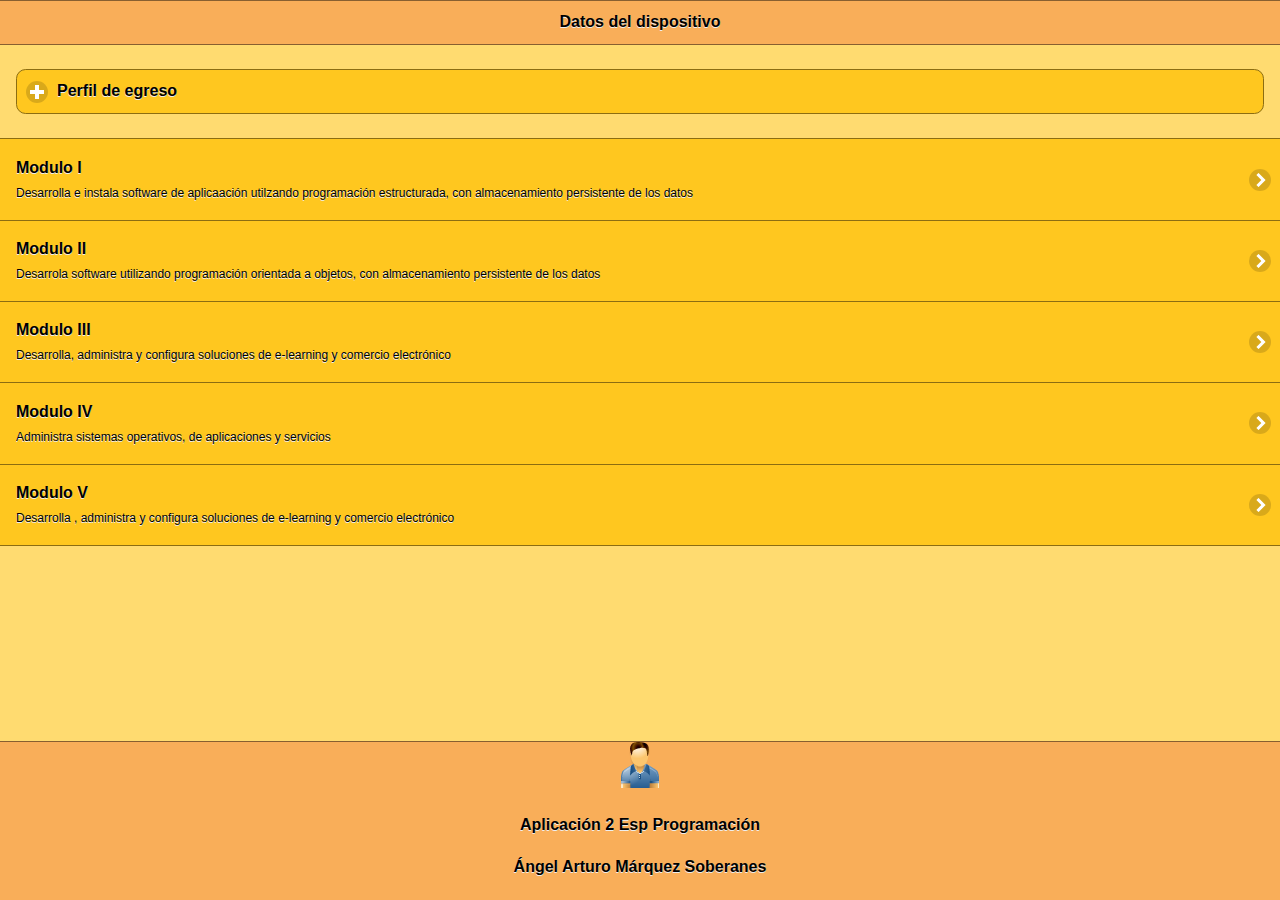
==== index.html @ 9240d56c "1" ====
<!DOCTYPE html> 
<html>
<head>
<meta charset="utf-8">
<title>información Especialidad Técnico en Programación</title>
<!--grupo CSS-->
<link rel="stylesheet" href="css/tema_app2.min.css"/>
<link rel="stylesheet" href="css/jquery.mobile.icons-1.4.5.min.css"/>
<link rel="stylesheet" href="css/jquery.mobile.structure-1.4.5.min.css"/>

<!--grupo JavaScript-->
<script src="js/jquery-1.11.2.min.js"></script>
<script src="js/jquery.mobile-1.4.5.min.js"></script>
<!--script src="js/acciones.js" type="text/javascript"></script-->

<script src="phonegap.js"></script><!--necesario*/-->

</head>
<body>
<div data-role="page" id="principal" data-theme="a">
<div data-role="header" data-add-back-btn="true" data-back-btn-text="Regresar" data-back-btn-theme="a">
<h1>Datos del dispositivo</h1>
</div>

<div data-role="main" class="ui-content">
<div data-role="collapsible" data-content-theme="false">
<h1>Perfil de egreso </h1>
<div>
<p>Información sobre el Perfil de Egreso de la especialidad</p>
<br>
<div>
<p>La formación que ofrece la carrera de técnico en programación permite al egresado ,a traves de la articulación de saberes de diversos campos, realizar actividades dirigidas a la:
<br>
<ul>
<li> Instalación y desarrolo de software de aplicación utilizando programación estructurada y orientada a objetos en ambientes web y moviles,con almacenamiento persistente de los datos.</li>
<li>Así como la configuración y administración de plataformas e-learning.</li>
<li>Comercio electronico</li>
</ul>
Durante el proceso de formación de los cinco modulos, el estudiante desarrollara o reforzará<br>
 Las siguientes competencias profecionales.<br>
 <ul>
 <li>desarrolla e instala software de aplicación utilizando programación estructurada, con almacenamiento persistente de los datos.</li>
 <li> Desarrolla software de aplicación utilizando programación orientada a objetos,con almacenamiento persistente de los datos.</li>
 <li> Desarrolla aplicaciones web y moviles</li>
 <li> Administra  sistemas operativos, aplicacones y servicios</li>
 <li>Desarrolla, administra y configura soluciones de e-learning y comercio electrónico</li>
 </ul>
 </p>
 </div>
 
 <div>
 <img src="imagenes/logoprog.jpg" width="100" height="100%" alt="logo">
 </div>
 </div>
 </div>
 </div>
 
 <div>
  <ul data-role="listview" data-theme="a" class="ui-listview" ui-group-theme="b">
  <li class="ui-first-child ui-last-child">
   <a href="#Pagina1" class="ui-btn ui-btn-icon-right ui-icon-carat-r">
   <h2> Modulo I</h2>
   <p> Desarrolla e instala  software de aplicaación utilzando programación estructurada, con almacenamiento persistente de los datos</p>
   </a>
   </li>
   <li class="ui-first-child ui-last-child">
     <a href="#Pagina2" class="ui-btn ui-btn-icon-right ui-icon-carat-r">
      <h2>Modulo II</h2>
      <p>Desarrola software utilizando programación orientada a objetos, con almacenamiento persistente de los datos</p>
      </a>
      </li>
      <li class="ui-first-child ui-last-child">
       <a href="#Pagina3" class="ui-btn ui-btn ui-btn-icon-right ui-icon-carat-r">
      <h2>Modulo III </h2>
      <p> Desarrolla, administra y configura soluciones de e-learning y comercio electrónico</p>
      </a>
      </li>
      <li class="ui-first-child ui-last-child">
       <a href="#Pagina4" class="ui-btn ui-btn ui-btn-icon-right ui-icon-carat-r">
      <h2>Modulo IV </h2>
      <p> Administra sistemas operativos, de aplicaciones y servicios</p>
      </a>
      </li>
      <li class="ui-first-child ui-last-child">
       <a href="#Pagina5" class="ui-btn ui-btn ui-btn-icon-right ui-icon-carat-r">
      <h2>Modulo V </h2>
      <p> Desarrolla , administra y configura soluciones de e-learning y comercio electrónico</p>
      </a>
      </li>
      </ul>
      </div>
      <div data-role="footer" align="center" data-theme="a" data-position="fixed">
       <div>
           <img src="imagenes/persona_azul.png" width="46" height="46" alt="pie">
           </div>
           <div>
            <h4>Aplicación 2 Esp Programación</h4>
            <h4>Ángel Arturo Márquez Soberanes </h4>
            </div>
           </div>
          </div>
            
           <div data-role="page" id="Pagina1" data-add-back-btn="true" data-theme="a">
           <div data-role="header" data-add-back-btn="true" data-add-back-text="Regresar" data-back-btn-theme="a">
           <h1>Modulo I</h1>
           </div>
           <div data-role="content" align="center">
           
           <div>
           <img src="imagenes/mod1.png" width="100%" height="100%" alt="mod1">
           </div>
           </div>
           <div data-role="footer" align="center" data-theme="a" data-position="fixed">
           <div>
            <img src="imagenes/persona_azul.png" width="46" height="46" alt="pie">
            </div>
            <h4> Aplicacion 2 Esp Programación</h4>
            <h4> Ángel Arturo Márquez Soberanes</h4>
            </div>
            </div>
            
            
            <div data-role="page" id="Página2" data-add-back-btn="true" data-theme="a">
            <div data-role="header" data-add-back-btn="true" data-back-btn-text="Regresar" data-back-btn-theme="a">
            <h1> Modulo II </h1>
            </div>
            <div data-role="content" align="center">
            <div>
            <img src="imagenes/mod2.png" width="100%" height="100%" alt="mod2"></div>
            </div>
            <div data-role="footer" align="center" data-theme="a" data-position="fixed">
            <div>
            <img src="imagenes/persona_azul.png" width="46" height="46" alt="pie">
            </div>
            <h4>Aplicación 2 Esp Programación </h4>
            <h4>Ángel Arturo Márquez Soberanes</h4>
            </div>
            </div>
            
            
            <div data-role="page" id="Pagian3" data-add-back-btn="true" data-back-btn-theme="a">
            <div data-role="header" data-add-back-btn="true" data-back-btn-text="Regresar" data-back-btn-theme="a">
            <h1>Modulo III</h1>
           </div>
           <div data-role="content" align="center">
           <div>
           <img src="imagenes/mod3.png" width="100%" height="100%" alt="mod3"> </div>
          </div>
          <div data-role="footer" align="center" data-theme="a" data-position="fixed">
          <div>
          <img src="imagenes/persona_azul.png" width="46" height="46" alt="pie">
          </div>
          <h4>Aplicación 2 Esp Programación</h4>
          <h4> Ángel Arturo Márquez Soberanes</h4>
          </div>
          </div>   
          
          
          <div data-role="page" id="Pagina4" data-add-back-btn="true" data-back-btn-theme="a">
          <div data-role="header" data-add-back-btn="true" data-back-btn-text="Regresar" data-back-btn-theme="a">
          <h1>Moduli IV</h1>
          </div>
          <div data-role="content" align="center">
          <div>
          <img src="imagenes/mod4.png" width="100%" height="100%" alt="mod4"></div>
          </div>
          <div data-role="footer" align="center" data-theme="a" data-position="fixed">
          <div>
          <img src="imagenes/persona_azul.png" width="46" height="46" alt="pie">
          </div>
          <h4>Aplicación 2 Esp Programación</h4>
          <h4> Ángel Arturo Márquez Soberanes</h4>
          </div>
          </div>
          
          <div data-role="page" id="Pagina5" data-add-back-btn="true" data-back-btn-theme="a">
          <div data-role="header" data-add-back-btn="true" data-back-btn-text="Regresar" data-back-btn-theme="a">
          <h1>Modulo V</h1>
          </div>
          <div data-role="content" align="center">
          <div>
          <img src="imagenes/mod5.png" width="100%" height="100%" alt="mod5"></div>
          </div>
          <div data-role="footer" align="center" data-theme="a" data-position="fixed">
          <div>
          <img src="imagenes/persona_azul.png" width="46" height="46" alt="pie">
          </div>
          <h4>Aplicación 2 Esp Programación</h4>
          <h4>Nombre completo del alumno</h4>
          </div>
          </div>
          </body>
          </html>
---- css/tema_app2.min.css ----
/*!
* jQuery Mobile 1.4.5
* Git HEAD hash: 68e55e78b292634d3991c795f06f5e37a512decc <> Date: Fri Oct 31 2014 17:33:30 UTC
* http://jquerymobile.com
*
* Copyright 2010, 2014 jQuery Foundation, Inc. and othercontributors
* Released under the MIT license.
* http://jquery.org/license
*
*/


/* Globals */
/* Font
-----------------------------------------------------------------------------------------------------------*/
html {
	font-size: 100%;
}
body,
input,
select,
textarea,
button,
.ui-btn {
	font-size: 1em;
	line-height: 1.3;
	 font-family: sans-serif /*{global-font-family}*/;
}
legend,
.ui-input-text input,
.ui-input-search input {
	color: inherit;
	text-shadow: inherit;
}
/* Form labels (overrides font-weight bold in bars, and mini font-size) */
.ui-mobile label,
div.ui-controlgroup-label {
	font-weight: normal;
	font-size: 16px;
}
/* Separators
-----------------------------------------------------------------------------------------------------------*/
/* Field contain separator (< 28em) */
.ui-field-contain {
	border-bottom-color: #828282;
	border-bottom-color: rgba(0,0,0,.15);
	border-bottom-width: 1px;
	border-bottom-style: solid;
}
/* Table opt-in classes: strokes between each row, and alternating row stripes */
/* Classes table-stroke and table-stripe are deprecated in 1.4. */
.table-stroke thead th,
.table-stripe thead th,
.table-stripe tbody tr:last-child {
	border-bottom: 1px solid #d6d6d6; /* non-RGBA fallback */
	border-bottom: 1px solid rgba(0,0,0,.1);
}
.table-stroke tbody th,
.table-stroke tbody td {
	border-bottom: 1px solid #e6e6e6; /* non-RGBA fallback  */
	border-bottom: 1px solid rgba(0,0,0,.05);
}
.table-stripe.table-stroke tbody tr:last-child th,
.table-stripe.table-stroke tbody tr:last-child td {
	border-bottom: 0;
}
.table-stripe tbody tr:nth-child(odd) td,
.table-stripe tbody tr:nth-child(odd) th {
	background-color: #eeeeee; /* non-RGBA fallback  */
	background-color: rgba(0,0,0,.04);
}
/* Buttons
-----------------------------------------------------------------------------------------------------------*/
.ui-btn,
label.ui-btn {
	font-weight: bold;
	border-width: 1px;
	border-style: solid;
}
.ui-btn {
	text-decoration: none !important;
}
.ui-btn-active {
	cursor: pointer;
}
/* Corner rounding
-----------------------------------------------------------------------------------------------------------*/
/* Class ui-btn-corner-all deprecated in 1.4 */
.ui-corner-all {
	-webkit-border-radius: .6em /*{global-radii-blocks}*/;
	border-radius: .6em /*{global-radii-blocks}*/;
}
/* Buttons */
.ui-btn-corner-all,
.ui-btn.ui-corner-all,
/* Slider track */
.ui-slider-track.ui-corner-all,
/* Flipswitch */
.ui-flipswitch.ui-corner-all,
/* Count bubble */
.ui-li-count {
	-webkit-border-radius: .3125em /*{global-radii-buttons}*/;
	border-radius: .3125em /*{global-radii-buttons}*/;
}
/* Icon-only buttons */
.ui-btn-icon-notext.ui-btn-corner-all,
.ui-btn-icon-notext.ui-corner-all {
	-webkit-border-radius: 1em;
	border-radius: 1em;
}
/* Radius clip workaround for cleaning up corner trapping */
.ui-btn-corner-all,
.ui-corner-all {
	-webkit-background-clip: padding;
	background-clip: padding-box;
}
/* Popup arrow */
.ui-popup.ui-corner-all > .ui-popup-arrow-guide {
	left: .6em /*{global-radii-blocks}*/;
	right: .6em /*{global-radii-blocks}*/;
	top: .6em /*{global-radii-blocks}*/;
	bottom: .6em /*{global-radii-blocks}*/;
}
/* Shadow
-----------------------------------------------------------------------------------------------------------*/
.ui-shadow {
	-webkit-box-shadow: 0 1px 3px /*{global-box-shadow-size}*/ rgba(0,0,0,.2) /*{global-box-shadow-color}*/;
	-moz-box-shadow: 0 1px 3px /*{global-box-shadow-size}*/ rgba(0,0,0,.2) /*{global-box-shadow-color}*/;
	box-shadow: 0 1px 3px /*{global-box-shadow-size}*/ rgba(0,0,0,.2) /*{global-box-shadow-color}*/;
}
.ui-shadow-inset {
	-webkit-box-shadow: inset 0 1px 3px /*{global-box-shadow-size}*/ rgba(0,0,0,.2) /*{global-box-shadow-color}*/;
	-moz-box-shadow: inset 0 1px 3px /*{global-box-shadow-size}*/ rgba(0,0,0,.2) /*{global-box-shadow-color}*/;
	box-shadow: inset 0 1px 3px /*{global-box-shadow-size}*/ rgba(0,0,0,.2) /*{global-box-shadow-color}*/;
}
.ui-overlay-shadow {
	-webkit-box-shadow: 0 0 12px 		rgba(0,0,0,.6);
	-moz-box-shadow: 0 0 12px 			rgba(0,0,0,.6);
	box-shadow: 0 0 12px 				rgba(0,0,0,.6);
}
/* Icons
-----------------------------------------------------------------------------------------------------------*/
.ui-btn-icon-left:after,
.ui-btn-icon-right:after,
.ui-btn-icon-top:after,
.ui-btn-icon-bottom:after,
.ui-btn-icon-notext:after {
	background-color: #666666 /*{global-icon-color}*/;
	background-color: rgba(0,0,0,.15) /*{global-icon-disc}*/;
	background-position: center center;
	background-repeat: no-repeat;
	-webkit-border-radius: 1em;
	border-radius: 1em;
}
/* Alt icons */
.ui-alt-icon.ui-btn:after,
.ui-alt-icon .ui-btn:after,
html .ui-alt-icon.ui-checkbox-off:after,
html .ui-alt-icon.ui-radio-off:after,
html .ui-alt-icon .ui-checkbox-off:after,
html .ui-alt-icon .ui-radio-off:after {
	background-color: #666666 /*{global-icon-color}*/;
	background-color: rgba(0,0,0,.15) /*{global-icon-disc}*/;
}
/* No disc */
.ui-nodisc-icon.ui-btn:after,
.ui-nodisc-icon .ui-btn:after {
	background-color: transparent;
}
/* Icon shadow */
.ui-shadow-icon.ui-btn:after,
.ui-shadow-icon .ui-btn:after {
	-webkit-box-shadow: 0 1px 0 rgba(255,255,255,.3) /*{global-icon-shadow}*/;
	-moz-box-shadow: 0 1px 0 rgba(255,255,255,.3) /*{global-icon-shadow}*/;
	box-shadow: 0 1px 0 rgba(255,255,255,.3) /*{global-icon-shadow}*/;
}
/* Checkbox and radio */
.ui-btn.ui-checkbox-off:after,
.ui-btn.ui-checkbox-on:after,
.ui-btn.ui-radio-off:after,
.ui-btn.ui-radio-on:after {
	display: block;
	width: 18px;
	height: 18px;
	margin: -9px 2px 0 2px;
}
.ui-checkbox-off:after,
.ui-btn.ui-radio-off:after {
	filter: Alpha(Opacity=30);
	opacity: .3;
}
.ui-btn.ui-checkbox-off:after,
.ui-btn.ui-checkbox-on:after {
	-webkit-border-radius: .1875em;
	border-radius: .1875em;
}
.ui-btn.ui-checkbox-off:after {
	background-color: #666;
	background-color: rgba(0,0,0,.3);
}
.ui-radio .ui-btn.ui-radio-on:after {
	background-image: none;
	background-color: #fff;
	width: 8px;
	height: 8px;
	border-width: 5px;
	border-style: solid; 
}
.ui-alt-icon.ui-btn.ui-radio-on:after,
.ui-alt-icon .ui-btn.ui-radio-on:after {
	background-color: #000;
}
/* Loader */
.ui-icon-loading {
	background: url("images/ajax-loader.gif");
	background-size: 2.875em 2.875em;
}.ui-bar-a,.ui-page-theme-a .ui-bar-inherit,html .ui-bar-a .ui-bar-inherit,html .ui-body-a .ui-bar-inherit,html body .ui-group-theme-a .ui-bar-inherit{background-color:#f9ae59 ;border-color:#885f30 ;color:#000000 ;text-shadow:0  1px  0  #eeeeee ;font-weight:bold;}.ui-bar-a{border-width:1px;border-style:solid;}.ui-overlay-a,.ui-page-theme-a,.ui-page-theme-a .ui-panel-wrapper{background-color:#ffdb70 ;border-color:#ffdb70 ;color:#000000 ;text-shadow:0  1px  0  #eeeeee ;}.ui-body-a,.ui-page-theme-a .ui-body-inherit,html .ui-bar-a .ui-body-inherit,html .ui-body-a .ui-body-inherit,html body .ui-group-theme-a .ui-body-inherit,html .ui-panel-page-container-a{background-color:#ffd09b ;border-color:#8c7255 ;color:#000000 ;text-shadow:0  1px  0  #eeeeee ;}.ui-body-a{border-width:1px;border-style:solid;}.ui-page-theme-a a,html .ui-bar-a a,html .ui-body-a a,html body .ui-group-theme-a a{color:#3388cc ;font-weight:bold;}.ui-page-theme-a a:visited,html .ui-bar-a a:visited,html .ui-body-a a:visited,html body .ui-group-theme-a a:visited{   color:#3388cc ;}.ui-page-theme-a a:hover,html .ui-bar-a a:hover,html .ui-body-a a:hover,html body .ui-group-theme-a a:hover{color:#005599 ;}.ui-page-theme-a a:active,html .ui-bar-a a:active,html .ui-body-a a:active,html body .ui-group-theme-a a:active{color:#005599 ;}.ui-page-theme-a .ui-btn,html .ui-bar-a .ui-btn,html .ui-body-a .ui-btn,html body .ui-group-theme-a .ui-btn,html head + body .ui-btn.ui-btn-a,.ui-page-theme-a .ui-btn:visited,html .ui-bar-a .ui-btn:visited,html .ui-body-a .ui-btn:visited,html body .ui-group-theme-a .ui-btn:visited,html head + body .ui-btn.ui-btn-a:visited{background-color:#ffc71f ;border-color:#8c6d11 ;color:#000000 ;text-shadow:0  1px  0  #eeeeee ;}.ui-page-theme-a .ui-btn:hover,html .ui-bar-a .ui-btn:hover,html .ui-body-a .ui-btn:hover,html body .ui-group-theme-a .ui-btn:hover,html head + body .ui-btn.ui-btn-a:hover{background-color:#FFe423 ;border-color:#8c7d13 ;color:#000000 ;text-shadow:0  1px  0  #eeeeee ;}.ui-page-theme-a .ui-btn:active,html .ui-bar-a .ui-btn:active,html .ui-body-a .ui-btn:active,html body .ui-group-theme-a .ui-btn:active,html head + body .ui-btn.ui-btn-a:active{background-color:#FFe423 ;border-color:#8c7d13 ;color:#000000 ;text-shadow:0  1px  0  #eeeeee ;}.ui-page-theme-a .ui-btn.ui-btn-active,html .ui-bar-a .ui-btn.ui-btn-active,html .ui-body-a .ui-btn.ui-btn-active,html body .ui-group-theme-a .ui-btn.ui-btn-active,html head + body .ui-btn.ui-btn-a.ui-btn-active,.ui-page-theme-a .ui-checkbox-on:after,html .ui-bar-a .ui-checkbox-on:after,html .ui-body-a .ui-checkbox-on:after,html body .ui-group-theme-a .ui-checkbox-on:after,.ui-btn.ui-checkbox-on.ui-btn-a:after,.ui-page-theme-a .ui-flipswitch-active,html .ui-bar-a .ui-flipswitch-active,html .ui-body-a .ui-flipswitch-active,html body .ui-group-theme-a .ui-flipswitch-active,html body .ui-flipswitch.ui-bar-a.ui-flipswitch-active,.ui-page-theme-a .ui-slider-track .ui-btn-active,html .ui-bar-a .ui-slider-track .ui-btn-active,html .ui-body-a .ui-slider-track .ui-btn-active,html body .ui-group-theme-a .ui-slider-track .ui-btn-active,html body div.ui-slider-track.ui-body-a .ui-btn-active{background-color:#860000 ;border-color:#bb5454 ;color:#ffffff ;text-shadow:0  1px  0  #444444 ;}.ui-page-theme-a .ui-radio-on:after,html .ui-bar-a .ui-radio-on:after,html .ui-body-a .ui-radio-on:after,html body .ui-group-theme-a .ui-radio-on:after,.ui-btn.ui-radio-on.ui-btn-a:after{border-color:#860000 ;}.ui-page-theme-a .ui-btn:focus,html .ui-bar-a .ui-btn:focus,html .ui-body-a .ui-btn:focus,html body .ui-group-theme-a .ui-btn:focus,html head + body .ui-btn.ui-btn-a:focus,.ui-page-theme-a .ui-focus,html .ui-bar-a .ui-focus,html .ui-body-a .ui-focus,html body .ui-group-theme-a .ui-focus,html head + body .ui-btn-a.ui-focus,html head + body .ui-body-a.ui-focus{-webkit-box-shadow:0 0 12px #860000 ;-moz-box-shadow:0 0 12px #860000 ;box-shadow:0 0 12px #860000 ;}.ui-bar-b,.ui-page-theme-b .ui-bar-inherit,html .ui-bar-b .ui-bar-inherit,html .ui-body-b .ui-bar-inherit,html body .ui-group-theme-b .ui-bar-inherit{background-color:#e9e9e9 ;border-color:#dddddd ;color:#333333 ;text-shadow:0  1px  0  #eeeeee ;font-weight:bold;}.ui-bar-b{border-width:1px;border-style:solid;}.ui-overlay-b,.ui-page-theme-b,.ui-page-theme-b .ui-panel-wrapper{background-color:#f9f9f9 ;border-color:#bbbbbb ;color:#333333 ;text-shadow:0  1px  0  #f3f3f3 ;}.ui-body-b,.ui-page-theme-b .ui-body-inherit,html .ui-bar-b .ui-body-inherit,html .ui-body-b .ui-body-inherit,html body .ui-group-theme-b .ui-body-inherit,html .ui-panel-page-container-b{background-color:#ffffff ;border-color:#dddddd ;color:#333333 ;text-shadow:0  1px  0  #f3f3f3 ;}.ui-body-b{border-width:1px;border-style:solid;}.ui-page-theme-b a,html .ui-bar-b a,html .ui-body-b a,html body .ui-group-theme-b a{color:#3388cc ;font-weight:bold;}.ui-page-theme-b a:visited,html .ui-bar-b a:visited,html .ui-body-b a:visited,html body .ui-group-theme-b a:visited{   color:#3388cc ;}.ui-page-theme-b a:hover,html .ui-bar-b a:hover,html .ui-body-b a:hover,html body .ui-group-theme-b a:hover{color:#005599 ;}.ui-page-theme-b a:active,html .ui-bar-b a:active,html .ui-body-b a:active,html body .ui-group-theme-b a:active{color:#005599 ;}.ui-page-theme-b .ui-btn,html .ui-bar-b .ui-btn,html .ui-body-b .ui-btn,html body .ui-group-theme-b .ui-btn,html head + body .ui-btn.ui-btn-b,.ui-page-theme-b .ui-btn:visited,html .ui-bar-b .ui-btn:visited,html .ui-body-b .ui-btn:visited,html body .ui-group-theme-b .ui-btn:visited,html head + body .ui-btn.ui-btn-b:visited{background-color:#f6f6f6 ;border-color:#dddddd ;color:#333333 ;text-shadow:0  1px  0  #f3f3f3 ;}.ui-page-theme-b .ui-btn:hover,html .ui-bar-b .ui-btn:hover,html .ui-body-b .ui-btn:hover,html body .ui-group-theme-b .ui-btn:hover,html head + body .ui-btn.ui-btn-b:hover{background-color:#ededed ;border-color:#dddddd ;color:#333333 ;text-shadow:0  1px  0  #f3f3f3 ;}.ui-page-theme-b .ui-btn:active,html .ui-bar-b .ui-btn:active,html .ui-body-b .ui-btn:active,html body .ui-group-theme-b .ui-btn:active,html head + body .ui-btn.ui-btn-b:active{background-color:#e8e8e8 ;border-color:#dddddd ;color:#333333 ;text-shadow:0  1px  0  #f3f3f3 ;}.ui-page-theme-b .ui-btn.ui-btn-active,html .ui-bar-b .ui-btn.ui-btn-active,html .ui-body-b .ui-btn.ui-btn-active,html body .ui-group-theme-b .ui-btn.ui-btn-active,html head + body .ui-btn.ui-btn-b.ui-btn-active,.ui-page-theme-b .ui-checkbox-on:after,html .ui-bar-b .ui-checkbox-on:after,html .ui-body-b .ui-checkbox-on:after,html body .ui-group-theme-b .ui-checkbox-on:after,.ui-btn.ui-checkbox-on.ui-btn-b:after,.ui-page-theme-b .ui-flipswitch-active,html .ui-bar-b .ui-flipswitch-active,html .ui-body-b .ui-flipswitch-active,html body .ui-group-theme-b .ui-flipswitch-active,html body .ui-flipswitch.ui-bar-b.ui-flipswitch-active,.ui-page-theme-b .ui-slider-track .ui-btn-active,html .ui-bar-b .ui-slider-track .ui-btn-active,html .ui-body-b .ui-slider-track .ui-btn-active,html body .ui-group-theme-b .ui-slider-track .ui-btn-active,html body div.ui-slider-track.ui-body-b .ui-btn-active{background-color:#3388cc ;border-color:#3388cc ;color:#ffffff ;text-shadow:0  1px  0  #005599 ;}.ui-page-theme-b .ui-radio-on:after,html .ui-bar-b .ui-radio-on:after,html .ui-body-b .ui-radio-on:after,html body .ui-group-theme-b .ui-radio-on:after,.ui-btn.ui-radio-on.ui-btn-b:after{border-color:#3388cc ;}.ui-page-theme-b .ui-btn:focus,html .ui-bar-b .ui-btn:focus,html .ui-body-b .ui-btn:focus,html body .ui-group-theme-b .ui-btn:focus,html head + body .ui-btn.ui-btn-b:focus,.ui-page-theme-b .ui-focus,html .ui-bar-b .ui-focus,html .ui-body-b .ui-focus,html body .ui-group-theme-b .ui-focus,html head + body .ui-btn-b.ui-focus,html head + body .ui-body-b.ui-focus{-webkit-box-shadow:0 0 12px #3388cc ;-moz-box-shadow:0 0 12px #3388cc ;box-shadow:0 0 12px #3388cc ;}.ui-bar-c,.ui-page-theme-c .ui-bar-inherit,html .ui-bar-c .ui-bar-inherit,html .ui-body-c .ui-bar-inherit,html body .ui-group-theme-c .ui-bar-inherit{background-color:#e9e9e9 ;border-color:#dddddd ;color:#333333 ;text-shadow:0  1px  0  #eeeeee ;font-weight:bold;}.ui-bar-c{border-width:1px;border-style:solid;}.ui-overlay-c,.ui-page-theme-c,.ui-page-theme-c .ui-panel-wrapper{background-color:#f9f9f9 ;border-color:#bbbbbb ;color:#333333 ;text-shadow:0  1px  0  #f3f3f3 ;}.ui-body-c,.ui-page-theme-c .ui-body-inherit,html .ui-bar-c .ui-body-inherit,html .ui-body-c .ui-body-inherit,html body .ui-group-theme-c .ui-body-inherit,html .ui-panel-page-container-c{background-color:#ffffff ;border-color:#dddddd ;color:#333333 ;text-shadow:0  1px  0  #f3f3f3 ;}.ui-body-c{border-width:1px;border-style:solid;}.ui-page-theme-c a,html .ui-bar-c a,html .ui-body-c a,html body .ui-group-theme-c a{color:#3388cc ;font-weight:bold;}.ui-page-theme-c a:visited,html .ui-bar-c a:visited,html .ui-body-c a:visited,html body .ui-group-theme-c a:visited{   color:#3388cc ;}.ui-page-theme-c a:hover,html .ui-bar-c a:hover,html .ui-body-c a:hover,html body .ui-group-theme-c a:hover{color:#005599 ;}.ui-page-theme-c a:active,html .ui-bar-c a:active,html .ui-body-c a:active,html body .ui-group-theme-c a:active{color:#005599 ;}.ui-page-theme-c .ui-btn,html .ui-bar-c .ui-btn,html .ui-body-c .ui-btn,html body .ui-group-theme-c .ui-btn,html head + body .ui-btn.ui-btn-c,.ui-page-theme-c .ui-btn:visited,html .ui-bar-c .ui-btn:visited,html .ui-body-c .ui-btn:visited,html body .ui-group-theme-c .ui-btn:visited,html head + body .ui-btn.ui-btn-c:visited{background-color:#f6f6f6 ;border-color:#dddddd ;color:#333333 ;text-shadow:0  1px  0  #f3f3f3 ;}.ui-page-theme-c .ui-btn:hover,html .ui-bar-c .ui-btn:hover,html .ui-body-c .ui-btn:hover,html body .ui-group-theme-c .ui-btn:hover,html head + body .ui-btn.ui-btn-c:hover{background-color:#ededed ;border-color:#dddddd ;color:#333333 ;text-shadow:0  1px  0  #f3f3f3 ;}.ui-page-theme-c .ui-btn:active,html .ui-bar-c .ui-btn:active,html .ui-body-c .ui-btn:active,html body .ui-group-theme-c .ui-btn:active,html head + body .ui-btn.ui-btn-c:active{background-color:#e8e8e8 ;border-color:#dddddd ;color:#333333 ;text-shadow:0  1px  0  #f3f3f3 ;}.ui-page-theme-c .ui-btn.ui-btn-active,html .ui-bar-c .ui-btn.ui-btn-active,html .ui-body-c .ui-btn.ui-btn-active,html body .ui-group-theme-c .ui-btn.ui-btn-active,html head + body .ui-btn.ui-btn-c.ui-btn-active,.ui-page-theme-c .ui-checkbox-on:after,html .ui-bar-c .ui-checkbox-on:after,html .ui-body-c .ui-checkbox-on:after,html body .ui-group-theme-c .ui-checkbox-on:after,.ui-btn.ui-checkbox-on.ui-btn-c:after,.ui-page-theme-c .ui-flipswitch-active,html .ui-bar-c .ui-flipswitch-active,html .ui-body-c .ui-flipswitch-active,html body .ui-group-theme-c .ui-flipswitch-active,html body .ui-flipswitch.ui-bar-c.ui-flipswitch-active,.ui-page-theme-c .ui-slider-track .ui-btn-active,html .ui-bar-c .ui-slider-track .ui-btn-active,html .ui-body-c .ui-slider-track .ui-btn-active,html body .ui-group-theme-c .ui-slider-track .ui-btn-active,html body div.ui-slider-track.ui-body-c .ui-btn-active{background-color:#3388cc ;border-color:#3388cc ;color:#ffffff ;text-shadow:0  1px  0  #005599 ;}.ui-page-theme-c .ui-radio-on:after,html .ui-bar-c .ui-radio-on:after,html .ui-body-c .ui-radio-on:after,html body .ui-group-theme-c .ui-radio-on:after,.ui-btn.ui-radio-on.ui-btn-c:after{border-color:#3388cc ;}.ui-page-theme-c .ui-btn:focus,html .ui-bar-c .ui-btn:focus,html .ui-body-c .ui-btn:focus,html body .ui-group-theme-c .ui-btn:focus,html head + body .ui-btn.ui-btn-c:focus,.ui-page-theme-c .ui-focus,html .ui-bar-c .ui-focus,html .ui-body-c .ui-focus,html body .ui-group-theme-c .ui-focus,html head + body .ui-btn-c.ui-focus,html head + body .ui-body-c.ui-focus{-webkit-box-shadow:0 0 12px #3388cc ;-moz-box-shadow:0 0 12px #3388cc ;box-shadow:0 0 12px #3388cc ;}.ui-disabled,.ui-state-disabled,button[disabled],.ui-select .ui-btn.ui-state-disabled{filter:Alpha(Opacity=30);opacity:.3;cursor:default !important;pointer-events:none;}.ui-btn:focus,.ui-btn.ui-focus{outline:0;}.ui-noboxshadow .ui-shadow,.ui-noboxshadow .ui-shadow-inset,.ui-noboxshadow .ui-overlay-shadow,.ui-noboxshadow .ui-shadow-icon.ui-btn:after,.ui-noboxshadow .ui-shadow-icon .ui-btn:after,.ui-noboxshadow .ui-focus,.ui-noboxshadow .ui-btn:focus,.ui-noboxshadow  input:focus,.ui-noboxshadow .ui-panel{-webkit-box-shadow:none !important;-moz-box-shadow:none !important;box-shadow:none !important;}.ui-noboxshadow .ui-btn:focus,.ui-noboxshadow .ui-focus{outline-width:1px;outline-style:auto;}
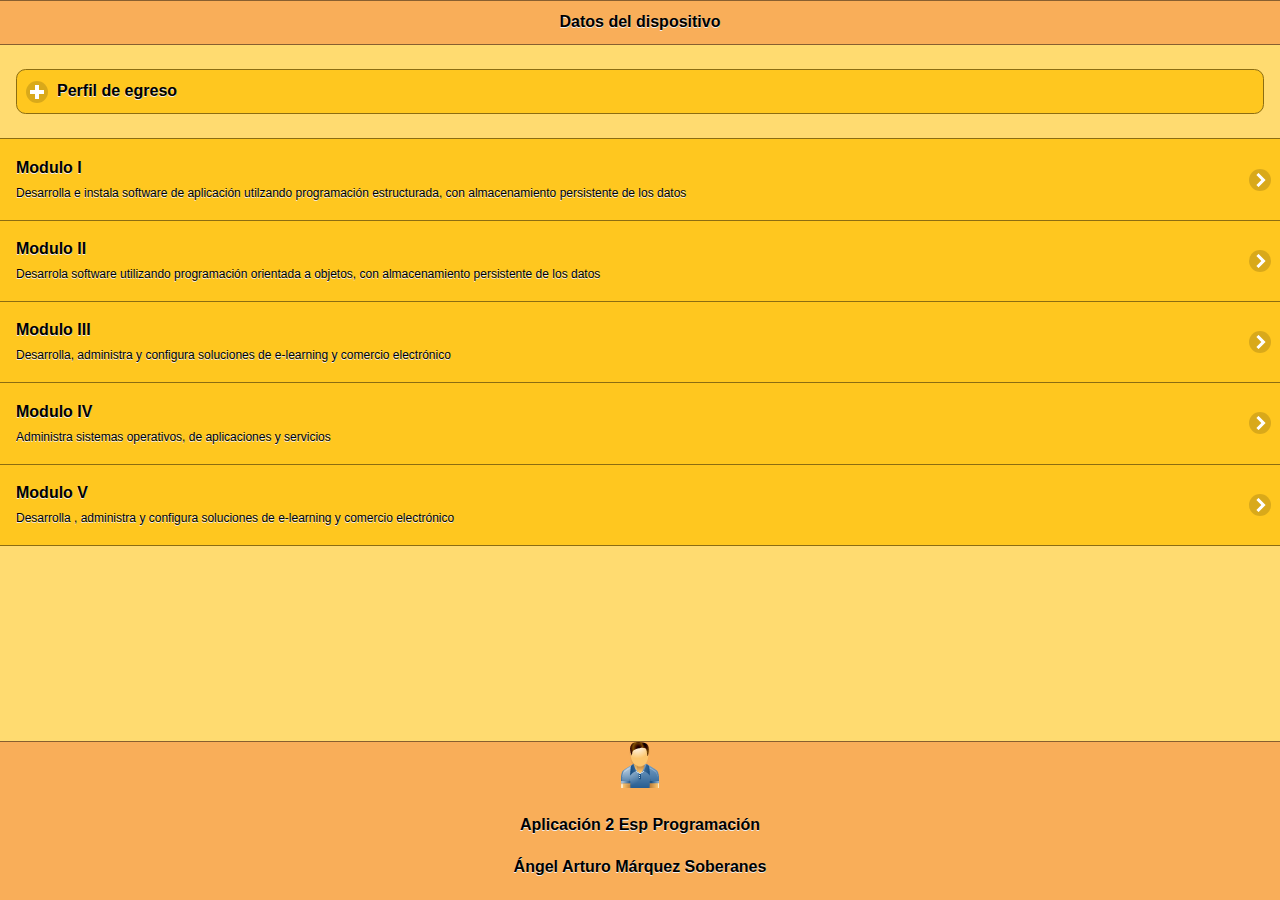
==== commit c99663df: "4" ====
--- a/index.html
+++ b/index.html
@@ -49,7 +49,7 @@
  </div>
  
  <div>
- <img src="imagenes/logoprog.jpg" width="100" height="100%" alt="logo">
+ <img src="imagenes/logoprog.jpg" width="100%" height="100%" alt="logo">
  </div>
  </div>
  </div>
@@ -60,7 +60,7 @@
   <li class="ui-first-child ui-last-child">
    <a href="#Pagina1" class="ui-btn ui-btn-icon-right ui-icon-carat-r">
    <h2> Modulo I</h2>
-   <p> Desarrolla e instala  software de aplicaación utilzando programación estructurada, con almacenamiento persistente de los datos</p>
+   <p> Desarrolla e instala  software de aplicación utilzando programación estructurada, con almacenamiento persistente de los datos</p>
    </a>
    </li>
    <li class="ui-first-child ui-last-child">
@@ -101,7 +101,7 @@
           </div>
             
            <div data-role="page" id="Pagina1" data-add-back-btn="true" data-theme="a">
-           <div data-role="header" data-add-back-btn="true" data-add-back-text="Regresar" data-back-btn-theme="a">
+           <div data-role="header" data-add-back-btn="true" data-back-text="Regresar" data-back-btn-theme="a">
            <h1>Modulo I</h1>
            </div>
            <div data-role="content" align="center">
@@ -120,7 +120,7 @@
             </div>
             
             
-            <div data-role="page" id="Página2" data-add-back-btn="true" data-theme="a">
+            <div data-role="page" id="Pagina2" data-add-back-btn="true" data-theme="a">
             <div data-role="header" data-add-back-btn="true" data-back-btn-text="Regresar" data-back-btn-theme="a">
             <h1> Modulo II </h1>
             </div>
@@ -138,7 +138,7 @@
             </div>
             
             
-            <div data-role="page" id="Pagian3" data-add-back-btn="true" data-back-btn-theme="a">
+            <div data-role="page" id="Pagina3" data-add-back-btn="true" data-back-btn-theme="a">
             <div data-role="header" data-add-back-btn="true" data-back-btn-text="Regresar" data-back-btn-theme="a">
             <h1>Modulo III</h1>
            </div>
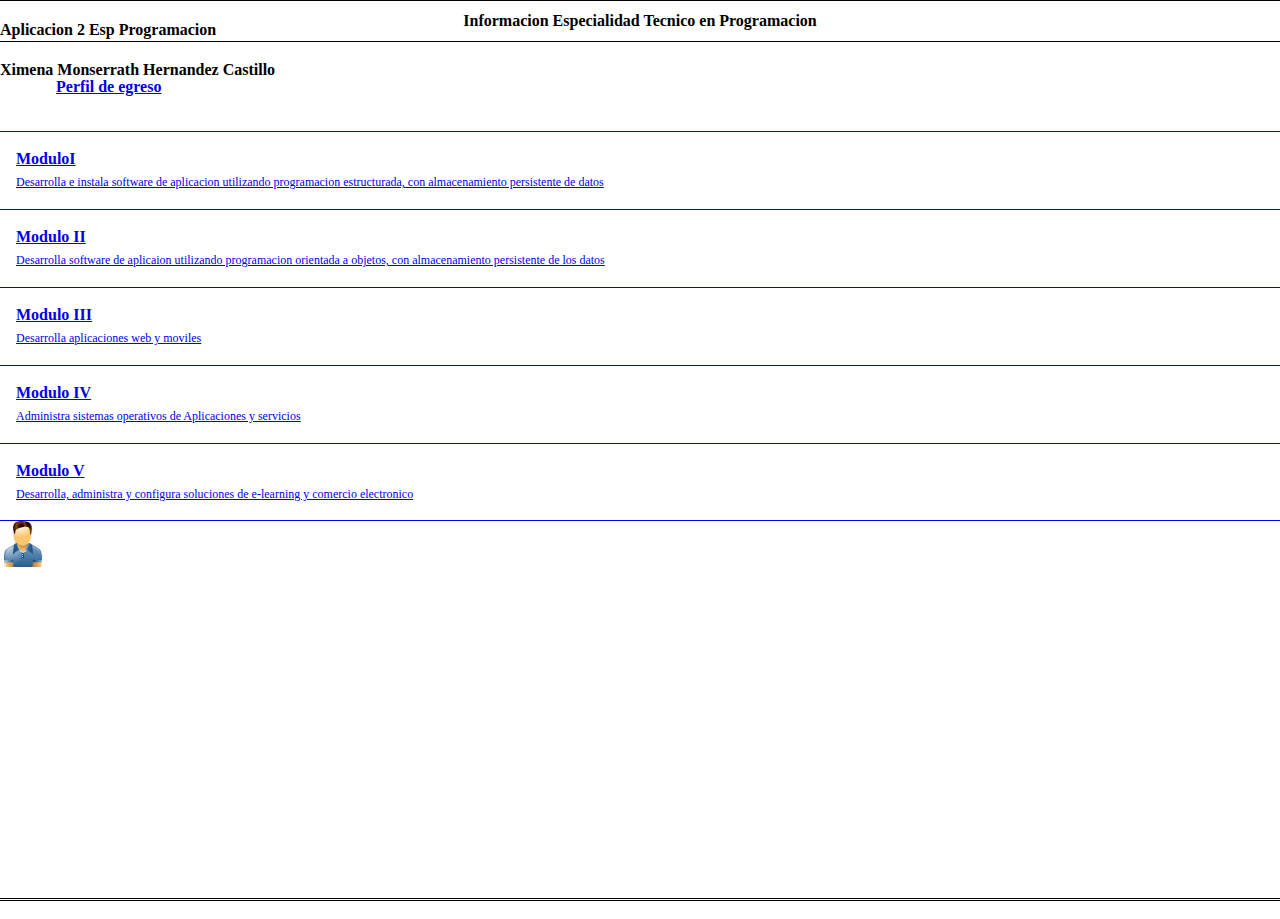
==== commit 2d2e6af9: "5" ====
--- a/index.html
+++ b/index.html
@@ -2,193 +2,197 @@
 <html>
 <head>
 <meta charset="utf-8">
-<title>información Especialidad Técnico en Programación</title>
+<title> Informacion Especialidad Tecnico en Programacion</title>
+
 <!--grupo CSS-->
-<link rel="stylesheet" href="css/tema_app2.min.css"/>
-<link rel="stylesheet" href="css/jquery.mobile.icons-1.4.5.min.css"/>
+<link rel="stylesheet" href="css/temas-app2.min.css"/>
+<link rel="stylesheet" href="css/jquery.mobile.icos-1.4.5.min.css"/>
 <link rel="stylesheet" href="css/jquery.mobile.structure-1.4.5.min.css"/>
 
 <!--grupo JavaScript-->
 <script src="js/jquery-1.11.2.min.js"></script>
 <script src="js/jquery.mobile-1.4.5.min.js"></script>
-<!--script src="js/acciones.js" type="text/javascript"></script-->
+<!-- <script src="js/acciones js"></script>-->
+<script src="phonegap.js"></script>
+</head>
 
-<script src="phonegap.js"></script><!--necesario*/-->
-
-</head>
 <body>
-<div data-role="page" id="principal" data-theme="a">
+<div data-role="page" id="Principal" data-theme="a">
 <div data-role="header" data-add-back-btn="true" data-back-btn-text="Regresar" data-back-btn-theme="a">
-<h1>Datos del dispositivo</h1>
+<h1>Informacion Especialidad Tecnico en Programacion</h1>
 </div>
-
 <div data-role="main" class="ui-content">
 <div data-role="collapsible" data-content-theme="false">
-<h1>Perfil de egreso </h1>
+<h1>Perfil de egreso</h1>
 <div>
-<p>Información sobre el Perfil de Egreso de la especialidad</p>
+<p>Informacion sobre el perfil de la Especialidad</p>
 <br>
 <div>
-<p>La formación que ofrece la carrera de técnico en programación permite al egresado ,a traves de la articulación de saberes de diversos campos, realizar actividades dirigidas a la:
+<p> La formacion que ofrece la carrera de Tecnicoen programacion permite al egresado, a traves de la articulaion de saberes de diversos campos, realizar actividades dirigidas a la:
 <br>
 <ul>
-<li> Instalación y desarrolo de software de aplicación utilizando programación estructurada y orientada a objetos en ambientes web y moviles,con almacenamiento persistente de los datos.</li>
-<li>Así como la configuración y administración de plataformas e-learning.</li>
-<li>Comercio electronico</li>
+<li>Instalacion y desarrollo de software de aplicacion utilizando programacion estructurada y orientada a objetos en ambientes web y moviles, con almacenamiento persistente en datos</li>
+
+<li>Asi como la configuracion y administracion de plataforma e-learning y</li>
+<li>Comercio electronico.</li>
 </ul>
-Durante el proceso de formación de los cinco modulos, el estudiante desarrollara o reforzará<br>
- Las siguientes competencias profecionales.<br>
- <ul>
- <li>desarrolla e instala software de aplicación utilizando programación estructurada, con almacenamiento persistente de los datos.</li>
- <li> Desarrolla software de aplicación utilizando programación orientada a objetos,con almacenamiento persistente de los datos.</li>
- <li> Desarrolla aplicaciones web y moviles</li>
- <li> Administra  sistemas operativos, aplicacones y servicios</li>
- <li>Desarrolla, administra y configura soluciones de e-learning y comercio electrónico</li>
- </ul>
- </p>
- </div>
+Durante el proceso de formacion de los cinco modulos, el estudiante desarrollara o reforzara:<br>
+Las siguientes competencias profesionales:<br>
+<ul>
+<li>Desarrolla en instala software de aplicacion utilizando programcion estructurada, con almacenamiento persistente de los datos</li>
+<li>Desarrolla software de aplicacion utilizando programacion orientada a objetos, con almacenamiento persistente de los datos</li>
+<li>Desarrolla aplicaciones web y moviles</li>
+<li>Administra sistemas operativos, aplicaciones y servicios</li>
+<li>Desarrolla, administra y configura soluciones de e-learning y comercio electronico</li>
+</ul>
+</p>
+</div>
  
  <div>
- <img src="imagenes/logoprog.jpg" width="100%" height="100%" alt="logo">
+ <img src="imaagenes/logoprog.jpg" width="100%" height="100%" alt="logo">
  </div>
  </div>
  </div>
  </div>
  
  <div>
-  <ul data-role="listview" data-theme="a" class="ui-listview" ui-group-theme="b">
-  <li class="ui-first-child ui-last-child">
-   <a href="#Pagina1" class="ui-btn ui-btn-icon-right ui-icon-carat-r">
-   <h2> Modulo I</h2>
-   <p> Desarrolla e instala  software de aplicación utilzando programación estructurada, con almacenamiento persistente de los datos</p>
-   </a>
-   </li>
-   <li class="ui-first-child ui-last-child">
-     <a href="#Pagina2" class="ui-btn ui-btn-icon-right ui-icon-carat-r">
-      <h2>Modulo II</h2>
-      <p>Desarrola software utilizando programación orientada a objetos, con almacenamiento persistente de los datos</p>
-      </a>
-      </li>
-      <li class="ui-first-child ui-last-child">
-       <a href="#Pagina3" class="ui-btn ui-btn ui-btn-icon-right ui-icon-carat-r">
-      <h2>Modulo III </h2>
-      <p> Desarrolla, administra y configura soluciones de e-learning y comercio electrónico</p>
-      </a>
-      </li>
-      <li class="ui-first-child ui-last-child">
-       <a href="#Pagina4" class="ui-btn ui-btn ui-btn-icon-right ui-icon-carat-r">
-      <h2>Modulo IV </h2>
-      <p> Administra sistemas operativos, de aplicaciones y servicios</p>
-      </a>
-      </li>
-      <li class="ui-first-child ui-last-child">
-       <a href="#Pagina5" class="ui-btn ui-btn ui-btn-icon-right ui-icon-carat-r">
-      <h2>Modulo V </h2>
-      <p> Desarrolla , administra y configura soluciones de e-learning y comercio electrónico</p>
-      </a>
-      </li>
-      </ul>
-      </div>
-      <div data-role="footer" align="center" data-theme="a" data-position="fixed">
-       <div>
-           <img src="imagenes/persona_azul.png" width="46" height="46" alt="pie">
-           </div>
-           <div>
-            <h4>Aplicación 2 Esp Programación</h4>
-            <h4>Ángel Arturo Márquez Soberanes </h4>
-            </div>
-           </div>
-          </div>
-            
-           <div data-role="page" id="Pagina1" data-add-back-btn="true" data-theme="a">
-           <div data-role="header" data-add-back-btn="true" data-back-text="Regresar" data-back-btn-theme="a">
-           <h1>Modulo I</h1>
-           </div>
-           <div data-role="content" align="center">
-           
-           <div>
-           <img src="imagenes/mod1.png" width="100%" height="100%" alt="mod1">
-           </div>
-           </div>
-           <div data-role="footer" align="center" data-theme="a" data-position="fixed">
-           <div>
-            <img src="imagenes/persona_azul.png" width="46" height="46" alt="pie">
-            </div>
-            <h4> Aplicacion 2 Esp Programación</h4>
-            <h4> Ángel Arturo Márquez Soberanes</h4>
-            </div>
-            </div>
-            
-            
-            <div data-role="page" id="Pagina2" data-add-back-btn="true" data-theme="a">
-            <div data-role="header" data-add-back-btn="true" data-back-btn-text="Regresar" data-back-btn-theme="a">
-            <h1> Modulo II </h1>
-            </div>
-            <div data-role="content" align="center">
-            <div>
-            <img src="imagenes/mod2.png" width="100%" height="100%" alt="mod2"></div>
-            </div>
-            <div data-role="footer" align="center" data-theme="a" data-position="fixed">
-            <div>
-            <img src="imagenes/persona_azul.png" width="46" height="46" alt="pie">
-            </div>
-            <h4>Aplicación 2 Esp Programación </h4>
-            <h4>Ángel Arturo Márquez Soberanes</h4>
-            </div>
-            </div>
-            
-            
-            <div data-role="page" id="Pagina3" data-add-back-btn="true" data-back-btn-theme="a">
-            <div data-role="header" data-add-back-btn="true" data-back-btn-text="Regresar" data-back-btn-theme="a">
-            <h1>Modulo III</h1>
-           </div>
-           <div data-role="content" align="center">
-           <div>
-           <img src="imagenes/mod3.png" width="100%" height="100%" alt="mod3"> </div>
-          </div>
-          <div data-role="footer" align="center" data-theme="a" data-position="fixed">
-          <div>
-          <img src="imagenes/persona_azul.png" width="46" height="46" alt="pie">
-          </div>
-          <h4>Aplicación 2 Esp Programación</h4>
-          <h4> Ángel Arturo Márquez Soberanes</h4>
-          </div>
-          </div>   
-          
-          
-          <div data-role="page" id="Pagina4" data-add-back-btn="true" data-back-btn-theme="a">
-          <div data-role="header" data-add-back-btn="true" data-back-btn-text="Regresar" data-back-btn-theme="a">
-          <h1>Moduli IV</h1>
-          </div>
-          <div data-role="content" align="center">
-          <div>
-          <img src="imagenes/mod4.png" width="100%" height="100%" alt="mod4"></div>
-          </div>
-          <div data-role="footer" align="center" data-theme="a" data-position="fixed">
-          <div>
-          <img src="imagenes/persona_azul.png" width="46" height="46" alt="pie">
-          </div>
-          <h4>Aplicación 2 Esp Programación</h4>
-          <h4> Ángel Arturo Márquez Soberanes</h4>
-          </div>
-          </div>
-          
-          <div data-role="page" id="Pagina5" data-add-back-btn="true" data-back-btn-theme="a">
-          <div data-role="header" data-add-back-btn="true" data-back-btn-text="Regresar" data-back-btn-theme="a">
-          <h1>Modulo V</h1>
-          </div>
-          <div data-role="content" align="center">
-          <div>
-          <img src="imagenes/mod5.png" width="100%" height="100%" alt="mod5"></div>
-          </div>
-          <div data-role="footer" align="center" data-theme="a" data-position="fixed">
-          <div>
-          <img src="imagenes/persona_azul.png" width="46" height="46" alt="pie">
-          </div>
-          <h4>Aplicación 2 Esp Programación</h4>
-          <h4>Nombre completo del alumno</h4>
-          </div>
-          </div>
-          </body>
-          </html>
-           + <ul data-role="listview" data-theme="a" class="ui-listview ui-group-theme-a">
+ <li class="ui-first-child ui-last-child">
+ <a href="#Pagina1" class="ui-btn ui-btn-icon-right ui-icon-carat-r">
+ <h2>ModuloI </h2>
+ <p>Desarrolla e instala software de aplicacion utilizando programacion estructurada, con almacenamiento persistente de datos</p>
+ </a>
+ </li>
+ <li class="ui-first-child ui-last-child">
+ <a href="#Pagina2" class="ui-btn ui-btn-icon-right- ui-icon-carat-r">
+ <h2>Modulo II</h2>
+ <p> Desarrolla software de aplicaion utilizando programacion orientada a objetos, con almacenamiento persistente de los datos</p>
+ </a>
+ </li>
+ <li class="ui-first-child ui-last-child">
+ <a href="#Pagina3" class="ui-btn ui-btn-icon-right ui-icon-carat-r">
+ <h2>Modulo III</h2>
+ <p>Desarrolla aplicaciones web y moviles</p>
+ </a>
+ </li>
+ <li class="ui-first-child ui-last-child">
+ <a href="#Pagina4" class="ui-btn ui-btn-icon-right ui-icon-carat-r">
+ <h2>Modulo IV</h2>
+ <p>Administra sistemas operativos de Aplicaciones y servicios</p>
+ </a>
+ </li>
+ <li class="ui-first-child ui-last-child">
+ <a href="#Pagina5" class="ui-btn ui-btn-icon-right ui-icon-carat-r">
+ <h2>Modulo V</h2>
+ <p>Desarrolla, administra y configura soluciones de e-learning y comercio electronico</p>
+ </a>
+ </li>
+ </ul>
+ </div>
+ <div data-role="footer" align="center" data-theme="a" data-position="fixed">
+ </div>
+ <img src="imagenes/persona_azul.png" width="46" height="46" alt="pie">
+ </div>
+ <div>
+ <h4>Aplicacion 2 Esp Programacion</h4>
+ <h4>Ximena Monserrath Hernandez Castillo</h4>
+ </div>
+ </div>
+ </div>
+ 
+ <div data-role="page" id="Pagina1" data-add-back-btn="true" data-theme="a">
+ <div data-role="content" align="center">
+ <h1>ModuloI</h1>
+ </div>
+ <div data-role="content" align="center">
+ 
+ <div>
+ <img src="imagenes/mod1.png" width="100%" height="100%" alt="mod1">
+ </div>
+ </div>
+ <div data-role="footer" align="center" data-theme="a" data-position="fixed">
+ <div>
+ <img src="imagenes/persona_azul.png" width="46" height="46" alt="pie">
+ </div>
+ <h4>Aplicacion 2 Esp Progrmacion</h4>
+ <h4>Ximena Monserrath Hernandez Castillo</h4>
+ </div>
+ </div>
+ 
+ 
+ <div data-role="page" id="Pagina2" data-add-back-btn="true" data-theme="a">
+ <div data-role="header" data-add-back-btn="true" data-back-btn-text="Regresar" data-back-btn-theme="a">
+ <h1>ModuloII</h1>
+ </div>
+ <div data-role="content" align="center">
+ <div>
+ <img src="imagenes/mod2.png" width="100%" height="100%" alt="mod2"></div>
+ </div>
+ <div data-role="footer" align="center" data-theme="a">
+ <div>
+ <img src="imagenes/persona_azul.png" width="46" height="46" alt="pie">
+ </div>
+ <h4>Aplicacion 2 Esp Programacion</h4>
+ <h4>Ximena Monserrath Hernandez Castillo</h4>
+ </div>
+ 
+ 
+ 
+ <div data-role="page" id="Pagina3" data-add-back-btn="true" data-theme="a">
+ <div data-role="header" data-add-back-btn="true" data-close-btn-text="Regresar" data-back-btn-theme="a">
+ <h1>Modulo II</h1>
+ </div>
+ <div data-role="content" align="center">
+ <div>
+ <img src="imagenes/mod3.png" width="100%" height="100%" alt="mod3"></div>
+ </div>
+ <div data-role="footer" align="center" data-theme="a" data-position="fixed">
+ <div>
+ <img src="imagenes/persona_azul.png" width="46" height="46" alt="pie">
+ </div>
+ <h4>Aplicacion 2 Esp Programacion</h4>
+ <h4>Ximena Monserrath Hernandez Castillo</h4>
+ </div>
+ </div>
+ 
+ 
+ <div data-role="page" id="Pagina4" data-add-back-btn="true" data-theme="a">
+ <div data-role="header" data-add-back-btn="true" data-back-btn-text="Regresar" data-back-btn-theme="a">
+ <h1>Modulo IV</h1>
+ </div>
+ <div data-role="content" align="center">
+ <div>
+ <img src="imagenes/mod4.png" width="100%" height="100%" alt="mod4"></div>
+ </div>
+ <div data-role="footer" align="center" data-theme="a" data-position="fixed">
+ <div>
+ <img src="imagenes/persona_azul.png" width="46" height="46" alt="pie">
+ </div>
+ <h4>Aplicacion 2 Esp Programacion</h4>
+ <h4>Ximena Monserrath Hernandez Castillo</h4>
+ </div>
+ </div>
+ 
+ <div data-role="page" id="Pagina5" data-add-back-btn="true" data-theme="a">
+ <div data-role="header" data-add-back-btn="true" data-back-btn-text="Regresar" data-back-btn-theme="a">
+ <h1>Modulo V</h1>
+ </div>
+ <div data-role="content" align="center">
+ <div>
+ <img src="imagenes/mod5.png" width="100%" height="100%" alt="mod5"></div>
+ </div>
+ <div data-role="footer" align="center" data-theme="a" data-position="fixed">
+ <div>
+ <img src="imagenes/persona_azul.png" width="46" height="46" alt="pie">
+ </div>
+ <h4>Aplicacion 2 Esp Programacion</h4>
+ <h4>Ximena Monserrath Hernandez Castillo</h4>
+ </div>
+ </div>
+ 
+ </body>
+ </html>
+ 
+ 
+ 
+ 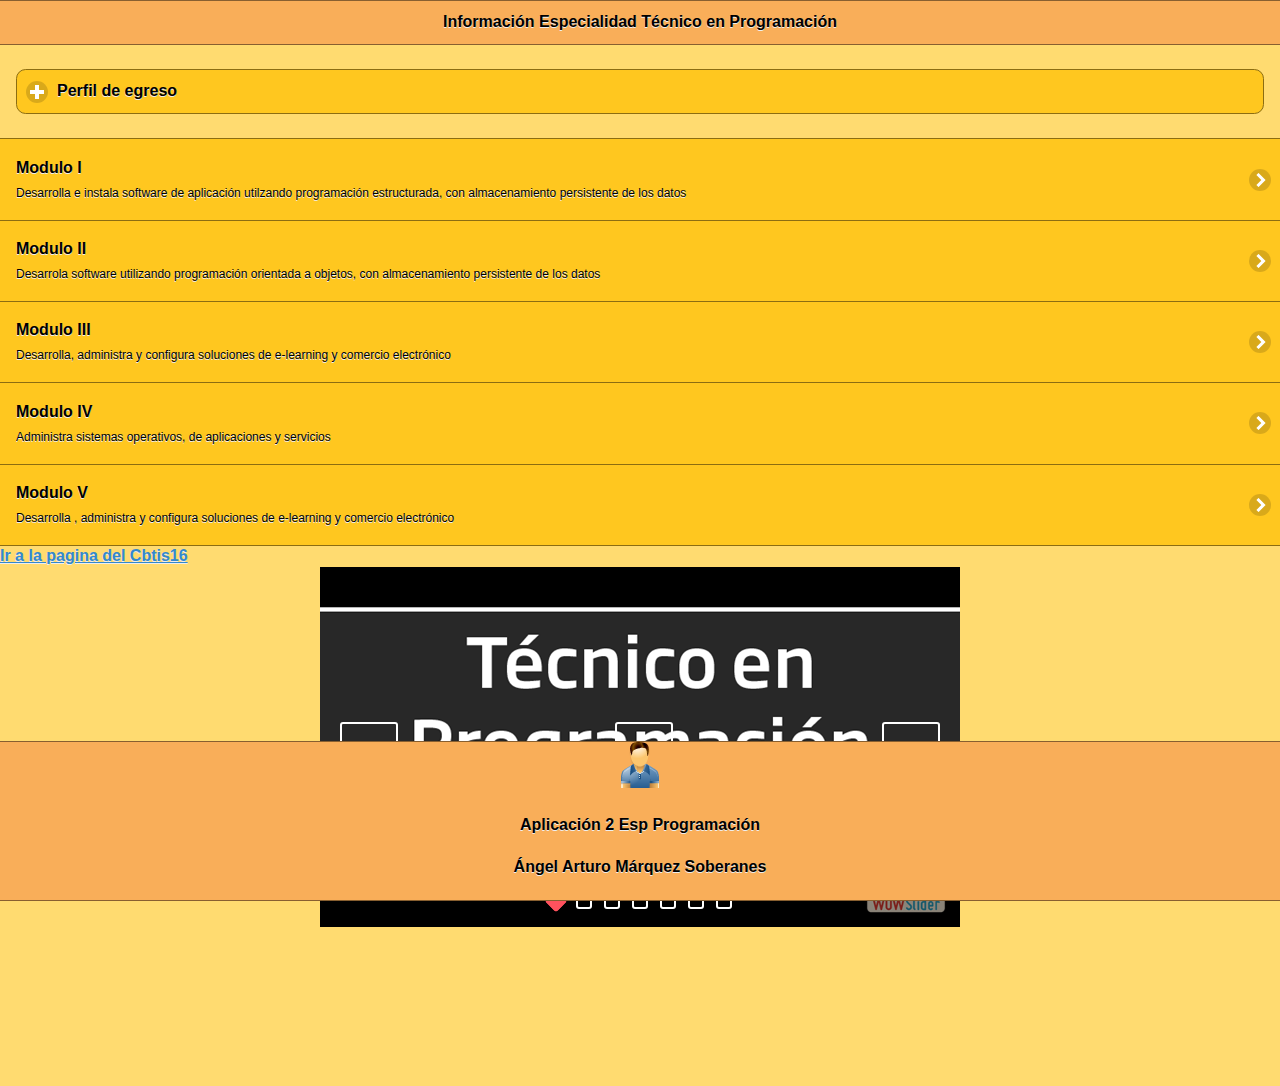
==== commit 876b70c1: "20" ====
--- a/index.html
+++ b/index.html
@@ -2,197 +2,251 @@
 <html>
 <head>
 <meta charset="utf-8">
-<title> Informacion Especialidad Tecnico en Programacion</title>
-
+<title>Información Especialidad Técnico en Programación</title>
+<!-- Start WOWSlider.com HEAD section -->
+<link rel="stylesheet" type="text/css" href="engine1/style.css" />
+<script type="text/javascript" src="engine1/jquery.js"></script>
+<!-- End WOWSlider.com HEAD section -->
 <!--grupo CSS-->
-<link rel="stylesheet" href="css/temas-app2.min.css"/>
-<link rel="stylesheet" href="css/jquery.mobile.icos-1.4.5.min.css"/>
+<link rel="stylesheet" href="css/tema_app2.min.css"/>
+<link rel="stylesheet" href="css/jquery.mobile.icons-1.4.5.min.css"/>
 <link rel="stylesheet" href="css/jquery.mobile.structure-1.4.5.min.css"/>
 
 <!--grupo JavaScript-->
 <script src="js/jquery-1.11.2.min.js"></script>
 <script src="js/jquery.mobile-1.4.5.min.js"></script>
-<!-- <script src="js/acciones js"></script>-->
-<script src="phonegap.js"></script>
+<!--script src="js/acciones.js" type="text/javascript"></script-->
+
+<script src="phonegap.js"></script><!--necesario*/-->
+
+<script type="text/javascript">
+function MM_swapImgRestore() { //v3.0
+  var i,x,a=document.MM_sr; for(i=0;a&&i<a.length&&(x=a[i])&&x.oSrc;i++) x.src=x.oSrc;
+}
+function MM_preloadImages() { //v3.0
+  var d=document; if(d.images){ if(!d.MM_p) d.MM_p=new Array();
+    var i,j=d.MM_p.length,a=MM_preloadImages.arguments; for(i=0; i<a.length; i++)
+    if (a[i].indexOf("#")!=0){ d.MM_p[j]=new Image; d.MM_p[j++].src=a[i];}}
+}
+
+function MM_findObj(n, d) { //v4.01
+  var p,i,x;  if(!d) d=document; if((p=n.indexOf("?"))>0&&parent.frames.length) {
+    d=parent.frames[n.substring(p+1)].document; n=n.substring(0,p);}
+  if(!(x=d[n])&&d.all) x=d.all[n]; for (i=0;!x&&i<d.forms.length;i++) x=d.forms[i][n];
+  for(i=0;!x&&d.layers&&i<d.layers.length;i++) x=MM_findObj(n,d.layers[i].document);
+  if(!x && d.getElementById) x=d.getElementById(n); return x;
+}
+
+function MM_swapImage() { //v3.0
+  var i,j=0,x,a=MM_swapImage.arguments; document.MM_sr=new Array; for(i=0;i<(a.length-2);i+=3)
+   if ((x=MM_findObj(a[i]))!=null){document.MM_sr[j++]=x; if(!x.oSrc) x.oSrc=x.src; x.src=a[i+2];}
+}
+</script>
 </head>
-
-<body>
-<div data-role="page" id="Principal" data-theme="a">
+<body onLoad="MM_preloadImages('imagenes/7.png')">
+<div data-role="page" id="principal" data-theme="a">
 <div data-role="header" data-add-back-btn="true" data-back-btn-text="Regresar" data-back-btn-theme="a">
-<h1>Informacion Especialidad Tecnico en Programacion</h1>
+<h1>Información Especialidad Técnico en Programación</h1>
 </div>
+
 <div data-role="main" class="ui-content">
 <div data-role="collapsible" data-content-theme="false">
-<h1>Perfil de egreso</h1>
+<h1>Perfil de egreso </h1>
 <div>
-<p>Informacion sobre el perfil de la Especialidad</p>
+<p>Información sobre el Perfil de Egreso de la especialidad</p>
 <br>
+<center>
+  <a href="#" onMouseOut="MM_swapImgRestore()" onMouseOver="MM_swapImage('Image13','','imagenes/7.png',1)"><img src="imagenes/3.png" width="100%" height="100%" id="Image13"></a>
+</center>
 <div>
-<p> La formacion que ofrece la carrera de Tecnicoen programacion permite al egresado, a traves de la articulaion de saberes de diversos campos, realizar actividades dirigidas a la:
+<p>La formación que ofrece la carrera de técnico en programación permite al egresado ,a traves de la articulación de saberes de diversos campos, realizar actividades dirigidas a la:
 <br>
 <ul>
-<li>Instalacion y desarrollo de software de aplicacion utilizando programacion estructurada y orientada a objetos en ambientes web y moviles, con almacenamiento persistente en datos</li>
-
-<li>Asi como la configuracion y administracion de plataforma e-learning y</li>
-<li>Comercio electronico.</li>
+<li> Instalación y desarrolo de software de aplicación utilizando programación estructurada y orientada a objetos en ambientes web y moviles,con almacenamiento persistente de los datos.</li>
+<li>Así como la configuración y administración de plataformas e-learning.</li>
+<li>Comercio electronico</li>
 </ul>
-Durante el proceso de formacion de los cinco modulos, el estudiante desarrollara o reforzara:<br>
-Las siguientes competencias profesionales:<br>
-<ul>
-<li>Desarrolla en instala software de aplicacion utilizando programcion estructurada, con almacenamiento persistente de los datos</li>
-<li>Desarrolla software de aplicacion utilizando programacion orientada a objetos, con almacenamiento persistente de los datos</li>
-<li>Desarrolla aplicaciones web y moviles</li>
-<li>Administra sistemas operativos, aplicaciones y servicios</li>
-<li>Desarrolla, administra y configura soluciones de e-learning y comercio electronico</li>
-</ul>
-</p>
-</div>
+Durante el proceso de formación de los cinco modulos, el estudiante desarrollara o reforzará<br>
+ Las siguientes competencias profecionales.<br>
+ <ul>
+ <li>desarrolla e instala software de aplicación utilizando programación estructurada, con almacenamiento persistente de los datos.</li>
+ <li> Desarrolla software de aplicación utilizando programación orientada a objetos,con almacenamiento persistente de los datos.</li>
+ <li> Desarrolla aplicaciones web y moviles</li>
+ <li> Administra  sistemas operativos, aplicacones y servicios</li>
+ <li>Desarrolla, administra y configura soluciones de e-learning y comercio electrónico</li>
+ </ul>
+ </p>
+ </div>
  
  <div>
- <img src="imaagenes/logoprog.jpg" width="100%" height="100%" alt="logo">
+ <img src="imagenes/logoprog.jpg" width="100%" height="100%" alt="logo">
  </div>
  </div>
  </div>
  </div>
  
  <div>
- <ul data-role="listview" data-theme="a" class="ui-listview ui-group-theme-a">
- <li class="ui-first-child ui-last-child">
- <a href="#Pagina1" class="ui-btn ui-btn-icon-right ui-icon-carat-r">
- <h2>ModuloI </h2>
- <p>Desarrolla e instala software de aplicacion utilizando programacion estructurada, con almacenamiento persistente de datos</p>
- </a>
- </li>
- <li class="ui-first-child ui-last-child">
- <a href="#Pagina2" class="ui-btn ui-btn-icon-right- ui-icon-carat-r">
- <h2>Modulo II</h2>
- <p> Desarrolla software de aplicaion utilizando programacion orientada a objetos, con almacenamiento persistente de los datos</p>
- </a>
- </li>
- <li class="ui-first-child ui-last-child">
- <a href="#Pagina3" class="ui-btn ui-btn-icon-right ui-icon-carat-r">
- <h2>Modulo III</h2>
- <p>Desarrolla aplicaciones web y moviles</p>
- </a>
- </li>
- <li class="ui-first-child ui-last-child">
- <a href="#Pagina4" class="ui-btn ui-btn-icon-right ui-icon-carat-r">
- <h2>Modulo IV</h2>
- <p>Administra sistemas operativos de Aplicaciones y servicios</p>
- </a>
- </li>
- <li class="ui-first-child ui-last-child">
- <a href="#Pagina5" class="ui-btn ui-btn-icon-right ui-icon-carat-r">
- <h2>Modulo V</h2>
- <p>Desarrolla, administra y configura soluciones de e-learning y comercio electronico</p>
- </a>
- </li>
- </ul>
- </div>
- <div data-role="footer" align="center" data-theme="a" data-position="fixed">
- </div>
- <img src="imagenes/persona_azul.png" width="46" height="46" alt="pie">
- </div>
- <div>
- <h4>Aplicacion 2 Esp Programacion</h4>
- <h4>Ximena Monserrath Hernandez Castillo</h4>
- </div>
- </div>
- </div>
- 
- <div data-role="page" id="Pagina1" data-add-back-btn="true" data-theme="a">
- <div data-role="content" align="center">
- <h1>ModuloI</h1>
- </div>
- <div data-role="content" align="center">
- 
- <div>
- <img src="imagenes/mod1.png" width="100%" height="100%" alt="mod1">
- </div>
- </div>
- <div data-role="footer" align="center" data-theme="a" data-position="fixed">
- <div>
- <img src="imagenes/persona_azul.png" width="46" height="46" alt="pie">
- </div>
- <h4>Aplicacion 2 Esp Progrmacion</h4>
- <h4>Ximena Monserrath Hernandez Castillo</h4>
- </div>
- </div>
- 
- 
- <div data-role="page" id="Pagina2" data-add-back-btn="true" data-theme="a">
- <div data-role="header" data-add-back-btn="true" data-back-btn-text="Regresar" data-back-btn-theme="a">
- <h1>ModuloII</h1>
- </div>
- <div data-role="content" align="center">
- <div>
- <img src="imagenes/mod2.png" width="100%" height="100%" alt="mod2"></div>
- </div>
- <div data-role="footer" align="center" data-theme="a">
- <div>
- <img src="imagenes/persona_azul.png" width="46" height="46" alt="pie">
- </div>
- <h4>Aplicacion 2 Esp Programacion</h4>
- <h4>Ximena Monserrath Hernandez Castillo</h4>
- </div>
- 
- 
- 
- <div data-role="page" id="Pagina3" data-add-back-btn="true" data-theme="a">
- <div data-role="header" data-add-back-btn="true" data-close-btn-text="Regresar" data-back-btn-theme="a">
- <h1>Modulo II</h1>
- </div>
- <div data-role="content" align="center">
- <div>
- <img src="imagenes/mod3.png" width="100%" height="100%" alt="mod3"></div>
- </div>
- <div data-role="footer" align="center" data-theme="a" data-position="fixed">
- <div>
- <img src="imagenes/persona_azul.png" width="46" height="46" alt="pie">
- </div>
- <h4>Aplicacion 2 Esp Programacion</h4>
- <h4>Ximena Monserrath Hernandez Castillo</h4>
- </div>
- </div>
- 
- 
- <div data-role="page" id="Pagina4" data-add-back-btn="true" data-theme="a">
- <div data-role="header" data-add-back-btn="true" data-back-btn-text="Regresar" data-back-btn-theme="a">
- <h1>Modulo IV</h1>
- </div>
- <div data-role="content" align="center">
- <div>
- <img src="imagenes/mod4.png" width="100%" height="100%" alt="mod4"></div>
- </div>
- <div data-role="footer" align="center" data-theme="a" data-position="fixed">
- <div>
- <img src="imagenes/persona_azul.png" width="46" height="46" alt="pie">
- </div>
- <h4>Aplicacion 2 Esp Programacion</h4>
- <h4>Ximena Monserrath Hernandez Castillo</h4>
- </div>
- </div>
- 
- <div data-role="page" id="Pagina5" data-add-back-btn="true" data-theme="a">
- <div data-role="header" data-add-back-btn="true" data-back-btn-text="Regresar" data-back-btn-theme="a">
- <h1>Modulo V</h1>
- </div>
- <div data-role="content" align="center">
- <div>
- <img src="imagenes/mod5.png" width="100%" height="100%" alt="mod5"></div>
- </div>
- <div data-role="footer" align="center" data-theme="a" data-position="fixed">
- <div>
- <img src="imagenes/persona_azul.png" width="46" height="46" alt="pie">
- </div>
- <h4>Aplicacion 2 Esp Programacion</h4>
- <h4>Ximena Monserrath Hernandez Castillo</h4>
- </div>
- </div>
- 
- </body>
- </html>
- 
- 
- 
- +  <ul data-role="listview" data-theme="a" class="ui-listview" ui-group-theme="b">
+  <li class="ui-first-child ui-last-child">
+   <a href="#Pagina1" class="ui-btn ui-btn-icon-right ui-icon-carat-r">
+   <h2> Modulo I</h2>
+   <p> Desarrolla e instala  software de aplicación utilzando programación estructurada, con almacenamiento persistente de los datos</p>
+   </a>
+   </li>
+   <li class="ui-first-child ui-last-child">
+     <a href="#Pagina2" class="ui-btn ui-btn-icon-right ui-icon-carat-r">
+      <h2>Modulo II</h2>
+      <p>Desarrola software utilizando programación orientada a objetos, con almacenamiento persistente de los datos</p>
+      </a>
+      </li>
+      <li class="ui-first-child ui-last-child">
+       <a href="#Pagina3" class="ui-btn ui-btn ui-btn-icon-right ui-icon-carat-r">
+      <h2>Modulo III </h2>
+      <p> Desarrolla, administra y configura soluciones de e-learning y comercio electrónico</p>
+      </a>
+      </li>
+      <li class="ui-first-child ui-last-child">
+       <a href="#Pagina4" class="ui-btn ui-btn ui-btn-icon-right ui-icon-carat-r">
+      <h2>Modulo IV </h2>
+      <p> Administra sistemas operativos, de aplicaciones y servicios</p>
+      </a>
+      </li>
+      <li class="ui-first-child ui-last-child">
+       <a href="#Pagina5" class="ui-btn ui-btn ui-btn-icon-right ui-icon-carat-r">
+      <h2>Modulo V </h2>
+      <p> Desarrolla , administra y configura soluciones de e-learning y comercio electrónico</p>
+      </a>
+      </li>
+      </ul>
+      <a href="http://www.cbtis016.edu.mx/">Ir a la pagina del Cbtis16</a>
+      <center>
+      <!-- Start WOWSlider.com BODY section -->
+<div id="wowslider-container1">
+<div class="ws_images"><ul>
+		<li><img src="data1/images/3.png" alt="3" title="3" id="wows1_0"/></li>
+		<li><img src="data1/images/1.jpg" alt="1" title="1" id="wows1_1"/></li>
+		<li><img src="data1/images/2.jpg" alt="2" title="2" id="wows1_2"/></li>
+		<li><img src="data1/images/4.jpg" alt="4" title="4" id="wows1_3"/></li>
+		<li><img src="data1/images/5.jpg" alt="5" title="5" id="wows1_4"/></li>
+		<li><a href="http://wowslider.com/vi"><img src="data1/images/6.png" alt="cssslider" title="6" id="wows1_5"/></a></li>
+		<li><img src="data1/images/7.png" alt="7" title="7" id="wows1_6"/></li>
+	</ul></div>
+	<div class="ws_bullets"><div>
+		<a href="#" title="3"><span><img src="data1/tooltips/3.png" alt="3"/>1</span></a>
+		<a href="#" title="1"><span><img src="data1/tooltips/1.jpg" alt="1"/>2</span></a>
+		<a href="#" title="2"><span><img src="data1/tooltips/2.jpg" alt="2"/>3</span></a>
+		<a href="#" title="4"><span><img src="data1/tooltips/4.jpg" alt="4"/>4</span></a>
+		<a href="#" title="5"><span><img src="data1/tooltips/5.jpg" alt="5"/>5</span></a>
+		<a href="#" title="6"><span><img src="data1/tooltips/6.png" alt="6"/>6</span></a>
+		<a href="#" title="7"><span><img src="data1/tooltips/7.png" alt="7"/>7</span></a>
+	</div></div><div class="ws_script" style="position:absolute;left:-99%"><a href="http://wowslider.com">wowslider.com</a> by WOWSlider.com v8.7</div>
+<div class="ws_shadow"></div>
+</div>	
+<script type="text/javascript" src="engine1/wowslider.js"></script>
+<script type="text/javascript" src="engine1/script.js"></script>
+<!-- End WOWSlider.com BODY section -->
+      </center>
+      </div>
+      <div data-role="footer" align="center" data-theme="a" data-position="fixed">
+       <div>
+           <img src="imagenes/persona_azul.png" width="46" height="46" alt="pie">
+           </div>
+           <div>
+            <h4>Aplicación 2 Esp Programación</h4>
+            <h4>Ángel Arturo Márquez Soberanes </h4>
+            </div>
+           </div>
+          </div>
+            
+           <div data-role="page" id="Pagina1" data-add-back-btn="true" data-theme="a">
+           <div data-role="header" data-add-back-btn="true" data-back-btn-text="Regresar" data-back-btn-theme="a">
+           <h1>Modulo I</h1>
+           </div>
+           <div data-role="content" align="center">
+           
+           <div>
+           <img src="imagenes/mod1.png" width="100%" height="100%" alt="mod1">
+           </div>
+           </div>
+           <div data-role="footer" align="center" data-theme="a" data-position="fixed">
+           <div>
+            <img src="imagenes/persona_azul.png" width="46" height="46" alt="pie">
+            </div>
+            <h4> Aplicacion 2 Esp Programación</h4>
+            <h4> Ángel Arturo Márquez Soberanes</h4>
+            </div>
+            </div>
+            
+            
+            <div data-role="page" id="Pagina2" data-add-back-btn="true" data-theme="a">
+            <div data-role="header" data-add-back-btn="true" data-back-btn-text="Regresar" data-back-btn-theme="a">
+            <h1> Modulo II </h1>
+            </div>
+            <div data-role="content" align="center">
+            <div>
+            <img src="imagenes/mod2.png" width="100%" height="100%" alt="mod2"></div>
+            </div>
+            <div data-role="footer" align="center" data-theme="a" data-position="fixed">
+            <div>
+            <img src="imagenes/persona_azul.png" width="46" height="46" alt="pie">
+            </div>
+            <h4>Aplicación 2 Esp Programación </h4>
+            <h4>Ángel Arturo Márquez Soberanes</h4>
+            </div>
+            </div>
+            
+            
+            <div data-role="page" id="Pagina3" data-add-back-btn="true" data-back-btn-theme="a">
+            <div data-role="header" data-add-back-btn="true" data-back-btn-text="Regresar" data-back-btn-theme="a">
+            <h1>Modulo III</h1>
+           </div>
+           <div data-role="content" align="center">
+           <div>
+           <img src="imagenes/mod3.png" width="100%" height="100%" alt="mod3"> </div>
+          </div>
+          <div data-role="footer" align="center" data-theme="a" data-position="fixed">
+          <div>
+          <img src="imagenes/persona_azul.png" width="46" height="46" alt="pie">
+          </div>
+          <h4>Aplicación 2 Esp Programación</h4>
+          <h4> Ángel Arturo Márquez Soberanes</h4>
+          </div>
+          </div>   
+          
+          
+          <div data-role="page" id="Pagina4" data-add-back-btn="true" data-back-btn-theme="a">
+          <div data-role="header" data-add-back-btn="true" data-back-btn-text="Regresar" data-back-btn-theme="a">
+          <h1>Moduli IV</h1>
+          </div>
+          <div data-role="content" align="center">
+          <div>
+          <img src="imagenes/mod4.png" width="100%" height="100%" alt="mod4"></div>
+          </div>
+          <div data-role="footer" align="center" data-theme="a" data-position="fixed">
+          <div>
+          <img src="imagenes/persona_azul.png" width="46" height="46" alt="pie">
+          </div>
+          <h4>Aplicación 2 Esp Programación</h4>
+          <h4> Ángel Arturo Márquez Soberanes</h4>
+          </div>
+          </div>
+          
+          <div data-role="page" id="Pagina5" data-add-back-btn="true" data-back-btn-theme="a">
+          <div data-role="header" data-add-back-btn="true" data-back-btn-text="Regresar" data-back-btn-theme="a">
+          <h1>Modulo V</h1>
+          </div>
+          <div data-role="content" align="center">
+          <div>
+          <img src="imagenes/mod5.png" width="100%" height="100%" alt="mod5"></div>
+          </div>
+          <div data-role="footer" align="center" data-theme="a" data-position="fixed">
+          <div>
+          <img src="imagenes/persona_azul.png" width="46" height="46" alt="pie">
+          </div>
+          <h4>Aplicación 2 Esp Programación</h4>
+          <h4> Ángel Arturo Márquez Soberanes</h4>
+          </div>
+          </div>
+          </body>
+          </html>
+           --- a/engine1/style.css
+++ b/engine1/style.css
@@ -0,0 +1,426 @@
+/*
+ *	generated by WOW Slider 8.7
+ *	template Rhomb
+ */
+@import url(https://fonts.googleapis.com/css?family=Bitter);
+@font-face {
+  font-family: 'ws-ctrl-rhomb';
+  src: url('ws-ctrl-rhomb.eot');
+  src: url('ws-ctrl-rhomb.eot#iefix') format('embedded-opentype'),
+       url('ws-ctrl-rhomb.svg#ws-ctrl-rhomb') format('svg');
+  font-weight: normal;
+  font-style: normal;
+}
+@font-face {
+  font-family: 'ws-ctrl-rhomb';
+  src: url('[data-uri]') format('woff'),
+       url('[data-uri]') format('truetype');
+}
+#wowslider-container1 { 
+	display: table;
+	zoom: 1; 
+	position: relative;
+	width: 100%;
+	max-width: 640px;
+	max-height:360px;
+	margin:0px auto 0px;
+	z-index:90;
+	text-align:left; /* reset align=center */
+	font-size: 10px;
+	text-shadow: none; /* fix some user styles */
+
+	/* reset box-sizing (to boostrap friendly) */
+	-webkit-box-sizing: content-box;
+	-moz-box-sizing: content-box;
+	box-sizing: content-box; 
+}
+* html #wowslider-container1{ width:640px }
+#wowslider-container1 .ws_images ul{
+	position:relative;
+	width: 10000%; 
+	height:100%;
+	left:0;
+	list-style:none;
+	margin:0;
+	padding:0;
+	border-spacing:0;
+	overflow: visible;
+	/*table-layout:fixed;*/
+}
+#wowslider-container1 .ws_images ul li{
+	position: relative;
+	width:1%;
+	height:100%;
+	line-height:0; /*opera*/
+	overflow: hidden;
+	float:left;
+	/*font-size:0;*/
+	padding:0 0 0 0 !important;
+	margin:0 0 0 0 !important;
+}
+
+#wowslider-container1 .ws_images{
+	position: relative;
+	left:0;
+	top:0;
+	height:100%;
+	max-height:360px;
+	max-width: 640px;
+	vertical-align: top;
+	border:none;
+	overflow: hidden;
+}
+#wowslider-container1 .ws_images ul a{
+	width:100%;
+	height:100%;
+	max-height:360px;
+	display:block;
+	color:transparent;
+}
+#wowslider-container1 img{
+	max-width: none !important;
+}
+#wowslider-container1 .ws_images .ws_list img,
+#wowslider-container1 .ws_images > div > img{
+	width:100%;
+	border:none 0;
+	max-width: none;
+	padding:0;
+	margin:0;
+}
+#wowslider-container1 .ws_images > div > img {
+	max-height:360px;
+}
+
+#wowslider-container1 .ws_images iframe {
+	position: absolute;
+	z-index: -1;
+}
+
+#wowslider-container1 .ws-title > div {
+	display: inline-block !important;
+}
+
+#wowslider-container1 a{ 
+	text-decoration: none; 
+	outline: none; 
+	border: none; 
+}
+
+#wowslider-container1  .ws_bullets { 
+	float: left;
+	position:absolute;
+	z-index:70;
+}
+#wowslider-container1  .ws_bullets div{
+	position:relative;
+	float:left;
+	font-size: 0px;
+}
+/* compatibility with Joomla styles */
+#wowslider-container1  .ws_bullets a {
+	line-height: 0;
+}
+
+#wowslider-container1  .ws_script{
+	display:none;
+}
+#wowslider-container1 sound, 
+#wowslider-container1 object{
+	position:absolute;
+}
+
+/* prevent some of users reset styles */
+#wowslider-container1 .ws_effect {
+	position: static;
+	width: 100%;
+	height: 100%;
+}
+
+#wowslider-container1 .ws_photoItem {
+	border: 2em solid #fff;
+	margin-left: -2em;
+	margin-top: -2em;
+}
+#wowslider-container1 .ws_cube_side {
+	background: #A6A5A9;
+}
+
+
+#wowslider-container1.ws_gestures {
+	cursor: -webkit-grab;
+	cursor: -moz-grab;
+	cursor: url("[data-uri]"), move;
+}
+#wowslider-container1.ws_gestures.ws_grabbing {
+	cursor: -webkit-grabbing;
+	cursor: -moz-grabbing;
+	cursor: url("[data-uri]"), move;
+}
+
+/* hide controls when video start play */
+#wowslider-container1.ws_video_playing .ws_bullets,
+#wowslider-container1.ws_video_playing .ws_fullscreen,
+#wowslider-container1.ws_video_playing .ws_next,
+#wowslider-container1.ws_video_playing .ws_prev {
+	display: none;
+}
+
+
+/* youtube/vimeo buttons */
+#wowslider-container1 .ws_video_btn {
+	position: absolute;
+	display: none;
+	cursor: pointer;
+	top: 0;
+	left: 0;
+	width: 100%;
+	height: 100%;
+	z-index: 55;
+}
+#wowslider-container1 .ws_video_btn.ws_youtube,
+#wowslider-container1 .ws_video_btn.ws_vimeo {
+	display: block;
+}
+#wowslider-container1 .ws_video_btn div {
+	position: absolute;
+	background-image: url(./playvideo.png);
+	background-size: 200%;
+	top: 50%;
+	left: 50%;
+	width: 7em;
+	height: 5em;
+	margin-left: -3.5em;
+	margin-top: -2.5em;
+}
+#wowslider-container1 .ws_video_btn.ws_youtube div {
+	background-position: 0 0;
+}
+#wowslider-container1 .ws_video_btn.ws_youtube:hover div {
+	background-position: 100% 0;
+}
+#wowslider-container1 .ws_video_btn.ws_vimeo div {
+	background-position: 0 100%;
+}
+#wowslider-container1 .ws_video_btn.ws_vimeo:hover div {
+	background-position: 100% 100%;
+}
+
+#wowslider-container1 .ws_playpause.ws_hide {
+	display: none !important;
+}
+/* bullets */
+#wowslider-container1  .ws_bullets { 
+	padding: 0px; 
+}
+#wowslider-container1 .ws_bullets a { 
+	position:relative;
+	display: inline-block;
+	width: 0;
+	margin: 3px 6px;
+	padding: 8px;
+} 
+#wowslider-container1 .ws_bullets a > span {
+	position:absolute;
+	display: block;
+	top:0;
+	right: 0;
+	height:100%;
+	width:100%;
+	border-radius: 3px;
+	box-shadow: inset 0 0 0 2px #fff;
+
+	-webkit-transition: background 200ms ease-in-out, -webkit-transform 200ms ease-in-out, box-shadow 200ms ease-in-out;
+	transition: background 200ms ease-in-out, transform 200ms ease-in-out, -webkit-transform 200ms ease-in-out, box-shadow 200ms ease-in-out;
+}
+
+#wowslider-container1 .ws_bullets a.ws_overbull > span,
+#wowslider-container1 .ws_bullets a.ws_selbull > span {
+	-webkit-transform: rotate(45deg);
+	transform: rotate(45deg);
+	background: #ff525e;
+	box-shadow: inset 0 0 0 2px #ff525e;
+}
+
+
+
+
+/* play/pause, arrows */
+#wowslider-container1 a.ws_next,
+#wowslider-container1 a.ws_prev,
+#wowslider-container1 .ws_playpause {
+	position:absolute;
+	font: 2em "ws-ctrl-rhomb";
+	width: 2.9em;
+	height: 2.9em;
+	top:50%;
+	border-radius: 0.15em;
+	
+	margin-top: -1.25em;
+	color: #ffffff;
+	z-index: 100;
+
+	box-shadow: inset 0 0 0 2px #fff;
+
+	-webkit-transition: background 200ms ease-in-out, -webkit-transform 200ms ease-in-out, box-shadow 200ms ease-in-out;
+	transition: background 200ms ease-in-out, transform 200ms ease-in-out, -webkit-transform 200ms ease-in-out, box-shadow 200ms ease-in-out;
+}
+#wowslider-container1 a.ws_next {
+	right: 20px;
+}
+#wowslider-container1 a.ws_prev {
+	left: 20px;
+}
+#wowslider-container1 .ws_playpause {
+	left:50%;
+	margin-left:-1.25em;
+}
+
+#wowslider-container1 a.ws_next:hover,
+#wowslider-container1 a.ws_prev:hover,
+#wowslider-container1 .ws_playpause:hover {
+	background: #ff525e;
+	box-shadow: inset 0 0 0 2px #ff525e;
+
+	-webkit-transform: rotate(45deg);
+	transform: rotate(45deg);
+}
+
+
+#wowslider-container1 a.ws_next > span,
+#wowslider-container1 a.ws_prev > span,
+#wowslider-container1 .ws_playpause > span {
+	display: block;
+	-webkit-transition: -webkit-transform 200ms ease-in-out;
+	transition: transform 200ms ease-in-out, -webkit-transform 200ms ease-in-out;
+}
+#wowslider-container1 a.ws_next:hover > span,
+#wowslider-container1 a.ws_prev:hover > span,
+#wowslider-container1 .ws_playpause:hover > span {
+	-webkit-transform: rotate(-45deg);
+	transform: rotate(-45deg);
+}
+
+#wowslider-container1 a.ws_next > span:before,
+#wowslider-container1 a.ws_prev > span:before,
+#wowslider-container1 .ws_playpause > span:before {
+	display: block;
+	text-align: center;
+	line-height: 2.9em;
+	line-height: 3.2em\9; /* ie9 hack */
+	height:100%;
+}
+/* IE10+ hacks */
+_:-ms-input-placeholder, :root #wowslider-container1 a.ws_next > span:before {line-height: 3.2em;}
+_:-ms-input-placeholder, :root #wowslider-container1 a.ws_prev > span:before {line-height: 3.2em;}
+_:-ms-input-placeholder, :root #wowslider-container1 a.ws_playpause > span:before {line-height: 3.2em;}
+
+#wowslider-container1 .ws_play > span:before {
+	content:"\e800";
+}
+#wowslider-container1 .ws_pause > span:before {
+	content:"\e801";
+}
+#wowslider-container1 a.ws_next > span:before {
+	content:'\e803';
+}
+#wowslider-container1 a.ws_prev > span:before {
+	content:'\e802';
+}/* bottom center */
+#wowslider-container1  .ws_bullets {
+	bottom:1.5em;
+	left:50%;
+}
+#wowslider-container1  .ws_bullets div{
+	left:-50%;
+}#wowslider-container1 .ws-title{
+	font: 1em 'Bitter', serif;
+	position: absolute;
+	left: 20px;
+	margin-right:10em;
+	z-index: 50;
+	bottom: 45px;
+	top: auto;
+	opacity: 1;
+}
+#wowslider-container1 .ws-title div,#wowslider-container1 .ws-title span{
+	display:inline-block;
+	padding: 0.6em 0.8em;
+}
+#wowslider-container1 .ws-title div{
+	display:block;
+	margin-top:0.5em;
+	font-size: 1.3em;
+	background-color: #ff525e;
+	color: #fff;
+	border-radius: 0.18em;
+}
+#wowslider-container1 .ws-title span{
+	text-transform: uppercase;	
+	border-radius: 0.15em;
+	font-size: 2em;
+	background-color: #fff;
+	color: #ff525e;
+}#wowslider-container1 .ws_images > ul{
+	animation: wsBasic 28s infinite;
+	-moz-animation: wsBasic 28s infinite;
+	-webkit-animation: wsBasic 28s infinite;
+}
+@keyframes wsBasic{0%{left:-0%} 7.14%{left:-0%} 14.29%{left:-100%} 21.43%{left:-100%} 28.57%{left:-200%} 35.71%{left:-200%} 42.86%{left:-300%} 50%{left:-300%} 57.14%{left:-400%} 64.29%{left:-400%} 71.43%{left:-500%} 78.57%{left:-500%} 85.71%{left:-600%} 92.86%{left:-600%} }
+@-moz-keyframes wsBasic{0%{left:-0%} 7.14%{left:-0%} 14.29%{left:-100%} 21.43%{left:-100%} 28.57%{left:-200%} 35.71%{left:-200%} 42.86%{left:-300%} 50%{left:-300%} 57.14%{left:-400%} 64.29%{left:-400%} 71.43%{left:-500%} 78.57%{left:-500%} 85.71%{left:-600%} 92.86%{left:-600%} }
+@-webkit-keyframes wsBasic{0%{left:-0%} 7.14%{left:-0%} 14.29%{left:-100%} 21.43%{left:-100%} 28.57%{left:-200%} 35.71%{left:-200%} 42.86%{left:-300%} 50%{left:-300%} 57.14%{left:-400%} 64.29%{left:-400%} 71.43%{left:-500%} 78.57%{left:-500%} 85.71%{left:-600%} 92.86%{left:-600%} }
+
+#wowslider-container1 .ws_bullets  a img{
+	position:absolute;
+	display:block;
+	text-indent:0;
+	bottom:15px;
+	left:-43px;
+	visibility:hidden;
+	max-width:none;
+    border: 2px solid #fff;
+}
+#wowslider-container1 .ws_bullets a:hover img{
+	visibility:visible;
+}
+
+#wowslider-container1 .ws_bulframe div div{
+	height:48px;
+	overflow:visible;
+	position:relative;
+}
+#wowslider-container1 .ws_bulframe div {
+	left:0;
+	overflow:hidden;
+	position:relative;
+	width:85px;
+}
+#wowslider-container1  .ws_bullets .ws_bulframe{
+	position:absolute;
+	display:none;
+	bottom:25px;
+	margin-left:8px;
+	cursor:pointer;
+    border: 2px solid #fff;
+
+	/* fixed bulframe hidding in Chrome */
+	-webkit-transform: translateZ(0);
+	-ms-transform: translateZ(0);
+	-o-transform: translateZ(0);
+	transform: translateZ(0);
+}#wowslider-container1 .ws_bulframe div div{
+	height: auto;
+}
+
+@media all and (max-width:760px) {
+	#wowslider-container1 .ws_fullscreen {
+		display: block;
+	}
+}
+@media all and (max-width:400px){
+	#wowslider-container1 .ws_controls,
+	#wowslider-container1 .ws_bullets,
+	#wowslider-container1 .ws_thumbs{
+		display: none
+	}
+}--- a/css/tema_app2.min.css
+++ b/css/tema_app2.min.css
@@ -0,0 +1,217 @@
+/*!
+* jQuery Mobile 1.4.5
+* Git HEAD hash: 68e55e78b292634d3991c795f06f5e37a512decc <> Date: Fri Oct 31 2014 17:33:30 UTC
+* http://jquerymobile.com
+*
+* Copyright 2010, 2014 jQuery Foundation, Inc. and othercontributors
+* Released under the MIT license.
+* http://jquery.org/license
+*
+*/
+
+
+/* Globals */
+/* Font
+-----------------------------------------------------------------------------------------------------------*/
+html {
+	font-size: 100%;
+}
+body,
+input,
+select,
+textarea,
+button,
+.ui-btn {
+	font-size: 1em;
+	line-height: 1.3;
+	 font-family: sans-serif /*{global-font-family}*/;
+}
+legend,
+.ui-input-text input,
+.ui-input-search input {
+	color: inherit;
+	text-shadow: inherit;
+}
+/* Form labels (overrides font-weight bold in bars, and mini font-size) */
+.ui-mobile label,
+div.ui-controlgroup-label {
+	font-weight: normal;
+	font-size: 16px;
+}
+/* Separators
+-----------------------------------------------------------------------------------------------------------*/
+/* Field contain separator (< 28em) */
+.ui-field-contain {
+	border-bottom-color: #828282;
+	border-bottom-color: rgba(0,0,0,.15);
+	border-bottom-width: 1px;
+	border-bottom-style: solid;
+}
+/* Table opt-in classes: strokes between each row, and alternating row stripes */
+/* Classes table-stroke and table-stripe are deprecated in 1.4. */
+.table-stroke thead th,
+.table-stripe thead th,
+.table-stripe tbody tr:last-child {
+	border-bottom: 1px solid #d6d6d6; /* non-RGBA fallback */
+	border-bottom: 1px solid rgba(0,0,0,.1);
+}
+.table-stroke tbody th,
+.table-stroke tbody td {
+	border-bottom: 1px solid #e6e6e6; /* non-RGBA fallback  */
+	border-bottom: 1px solid rgba(0,0,0,.05);
+}
+.table-stripe.table-stroke tbody tr:last-child th,
+.table-stripe.table-stroke tbody tr:last-child td {
+	border-bottom: 0;
+}
+.table-stripe tbody tr:nth-child(odd) td,
+.table-stripe tbody tr:nth-child(odd) th {
+	background-color: #eeeeee; /* non-RGBA fallback  */
+	background-color: rgba(0,0,0,.04);
+}
+/* Buttons
+-----------------------------------------------------------------------------------------------------------*/
+.ui-btn,
+label.ui-btn {
+	font-weight: bold;
+	border-width: 1px;
+	border-style: solid;
+}
+.ui-btn {
+	text-decoration: none !important;
+}
+.ui-btn-active {
+	cursor: pointer;
+}
+/* Corner rounding
+-----------------------------------------------------------------------------------------------------------*/
+/* Class ui-btn-corner-all deprecated in 1.4 */
+.ui-corner-all {
+	-webkit-border-radius: .6em /*{global-radii-blocks}*/;
+	border-radius: .6em /*{global-radii-blocks}*/;
+}
+/* Buttons */
+.ui-btn-corner-all,
+.ui-btn.ui-corner-all,
+/* Slider track */
+.ui-slider-track.ui-corner-all,
+/* Flipswitch */
+.ui-flipswitch.ui-corner-all,
+/* Count bubble */
+.ui-li-count {
+	-webkit-border-radius: .3125em /*{global-radii-buttons}*/;
+	border-radius: .3125em /*{global-radii-buttons}*/;
+}
+/* Icon-only buttons */
+.ui-btn-icon-notext.ui-btn-corner-all,
+.ui-btn-icon-notext.ui-corner-all {
+	-webkit-border-radius: 1em;
+	border-radius: 1em;
+}
+/* Radius clip workaround for cleaning up corner trapping */
+.ui-btn-corner-all,
+.ui-corner-all {
+	-webkit-background-clip: padding;
+	background-clip: padding-box;
+}
+/* Popup arrow */
+.ui-popup.ui-corner-all > .ui-popup-arrow-guide {
+	left: .6em /*{global-radii-blocks}*/;
+	right: .6em /*{global-radii-blocks}*/;
+	top: .6em /*{global-radii-blocks}*/;
+	bottom: .6em /*{global-radii-blocks}*/;
+}
+/* Shadow
+-----------------------------------------------------------------------------------------------------------*/
+.ui-shadow {
+	-webkit-box-shadow: 0 1px 3px /*{global-box-shadow-size}*/ rgba(0,0,0,.2) /*{global-box-shadow-color}*/;
+	-moz-box-shadow: 0 1px 3px /*{global-box-shadow-size}*/ rgba(0,0,0,.2) /*{global-box-shadow-color}*/;
+	box-shadow: 0 1px 3px /*{global-box-shadow-size}*/ rgba(0,0,0,.2) /*{global-box-shadow-color}*/;
+}
+.ui-shadow-inset {
+	-webkit-box-shadow: inset 0 1px 3px /*{global-box-shadow-size}*/ rgba(0,0,0,.2) /*{global-box-shadow-color}*/;
+	-moz-box-shadow: inset 0 1px 3px /*{global-box-shadow-size}*/ rgba(0,0,0,.2) /*{global-box-shadow-color}*/;
+	box-shadow: inset 0 1px 3px /*{global-box-shadow-size}*/ rgba(0,0,0,.2) /*{global-box-shadow-color}*/;
+}
+.ui-overlay-shadow {
+	-webkit-box-shadow: 0 0 12px 		rgba(0,0,0,.6);
+	-moz-box-shadow: 0 0 12px 			rgba(0,0,0,.6);
+	box-shadow: 0 0 12px 				rgba(0,0,0,.6);
+}
+/* Icons
+-----------------------------------------------------------------------------------------------------------*/
+.ui-btn-icon-left:after,
+.ui-btn-icon-right:after,
+.ui-btn-icon-top:after,
+.ui-btn-icon-bottom:after,
+.ui-btn-icon-notext:after {
+	background-color: #666666 /*{global-icon-color}*/;
+	background-color: rgba(0,0,0,.15) /*{global-icon-disc}*/;
+	background-position: center center;
+	background-repeat: no-repeat;
+	-webkit-border-radius: 1em;
+	border-radius: 1em;
+}
+/* Alt icons */
+.ui-alt-icon.ui-btn:after,
+.ui-alt-icon .ui-btn:after,
+html .ui-alt-icon.ui-checkbox-off:after,
+html .ui-alt-icon.ui-radio-off:after,
+html .ui-alt-icon .ui-checkbox-off:after,
+html .ui-alt-icon .ui-radio-off:after {
+	background-color: #666666 /*{global-icon-color}*/;
+	background-color: rgba(0,0,0,.15) /*{global-icon-disc}*/;
+}
+/* No disc */
+.ui-nodisc-icon.ui-btn:after,
+.ui-nodisc-icon .ui-btn:after {
+	background-color: transparent;
+}
+/* Icon shadow */
+.ui-shadow-icon.ui-btn:after,
+.ui-shadow-icon .ui-btn:after {
+	-webkit-box-shadow: 0 1px 0 rgba(255,255,255,.3) /*{global-icon-shadow}*/;
+	-moz-box-shadow: 0 1px 0 rgba(255,255,255,.3) /*{global-icon-shadow}*/;
+	box-shadow: 0 1px 0 rgba(255,255,255,.3) /*{global-icon-shadow}*/;
+}
+/* Checkbox and radio */
+.ui-btn.ui-checkbox-off:after,
+.ui-btn.ui-checkbox-on:after,
+.ui-btn.ui-radio-off:after,
+.ui-btn.ui-radio-on:after {
+	display: block;
+	width: 18px;
+	height: 18px;
+	margin: -9px 2px 0 2px;
+}
+.ui-checkbox-off:after,
+.ui-btn.ui-radio-off:after {
+	filter: Alpha(Opacity=30);
+	opacity: .3;
+}
+.ui-btn.ui-checkbox-off:after,
+.ui-btn.ui-checkbox-on:after {
+	-webkit-border-radius: .1875em;
+	border-radius: .1875em;
+}
+.ui-btn.ui-checkbox-off:after {
+	background-color: #666;
+	background-color: rgba(0,0,0,.3);
+}
+.ui-radio .ui-btn.ui-radio-on:after {
+	background-image: none;
+	background-color: #fff;
+	width: 8px;
+	height: 8px;
+	border-width: 5px;
+	border-style: solid; 
+}
+.ui-alt-icon.ui-btn.ui-radio-on:after,
+.ui-alt-icon .ui-btn.ui-radio-on:after {
+	background-color: #000;
+}
+/* Loader */
+.ui-icon-loading {
+	background: url("images/ajax-loader.gif");
+	background-size: 2.875em 2.875em;
+}.ui-bar-a,.ui-page-theme-a .ui-bar-inherit,html .ui-bar-a .ui-bar-inherit,html .ui-body-a .ui-bar-inherit,html body .ui-group-theme-a .ui-bar-inherit{background-color:#f9ae59 ;border-color:#885f30 ;color:#000000 ;text-shadow:0  1px  0  #eeeeee ;font-weight:bold;}.ui-bar-a{border-width:1px;border-style:solid;}.ui-overlay-a,.ui-page-theme-a,.ui-page-theme-a .ui-panel-wrapper{background-color:#ffdb70 ;border-color:#ffdb70 ;color:#000000 ;text-shadow:0  1px  0  #eeeeee ;}.ui-body-a,.ui-page-theme-a .ui-body-inherit,html .ui-bar-a .ui-body-inherit,html .ui-body-a .ui-body-inherit,html body .ui-group-theme-a .ui-body-inherit,html .ui-panel-page-container-a{background-color:#ffd09b ;border-color:#8c7255 ;color:#000000 ;text-shadow:0  1px  0  #eeeeee ;}.ui-body-a{border-width:1px;border-style:solid;}.ui-page-theme-a a,html .ui-bar-a a,html .ui-body-a a,html body .ui-group-theme-a a{color:#3388cc ;font-weight:bold;}.ui-page-theme-a a:visited,html .ui-bar-a a:visited,html .ui-body-a a:visited,html body .ui-group-theme-a a:visited{   color:#3388cc ;}.ui-page-theme-a a:hover,html .ui-bar-a a:hover,html .ui-body-a a:hover,html body .ui-group-theme-a a:hover{color:#005599 ;}.ui-page-theme-a a:active,html .ui-bar-a a:active,html .ui-body-a a:active,html body .ui-group-theme-a a:active{color:#005599 ;}.ui-page-theme-a .ui-btn,html .ui-bar-a .ui-btn,html .ui-body-a .ui-btn,html body .ui-group-theme-a .ui-btn,html head + body .ui-btn.ui-btn-a,.ui-page-theme-a .ui-btn:visited,html .ui-bar-a .ui-btn:visited,html .ui-body-a .ui-btn:visited,html body .ui-group-theme-a .ui-btn:visited,html head + body .ui-btn.ui-btn-a:visited{background-color:#ffc71f ;border-color:#8c6d11 ;color:#000000 ;text-shadow:0  1px  0  #eeeeee ;}.ui-page-theme-a .ui-btn:hover,html .ui-bar-a .ui-btn:hover,html .ui-body-a .ui-btn:hover,html body .ui-group-theme-a .ui-btn:hover,html head + body .ui-btn.ui-btn-a:hover{background-color:#FFe423 ;border-color:#8c7d13 ;color:#000000 ;text-shadow:0  1px  0  #eeeeee ;}.ui-page-theme-a .ui-btn:active,html .ui-bar-a .ui-btn:active,html .ui-body-a .ui-btn:active,html body .ui-group-theme-a .ui-btn:active,html head + body .ui-btn.ui-btn-a:active{background-color:#FFe423 ;border-color:#8c7d13 ;color:#000000 ;text-shadow:0  1px  0  #eeeeee ;}.ui-page-theme-a .ui-btn.ui-btn-active,html .ui-bar-a .ui-btn.ui-btn-active,html .ui-body-a .ui-btn.ui-btn-active,html body .ui-group-theme-a .ui-btn.ui-btn-active,html head + body .ui-btn.ui-btn-a.ui-btn-active,.ui-page-theme-a .ui-checkbox-on:after,html .ui-bar-a .ui-checkbox-on:after,html .ui-body-a .ui-checkbox-on:after,html body .ui-group-theme-a .ui-checkbox-on:after,.ui-btn.ui-checkbox-on.ui-btn-a:after,.ui-page-theme-a .ui-flipswitch-active,html .ui-bar-a .ui-flipswitch-active,html .ui-body-a .ui-flipswitch-active,html body .ui-group-theme-a .ui-flipswitch-active,html body .ui-flipswitch.ui-bar-a.ui-flipswitch-active,.ui-page-theme-a .ui-slider-track .ui-btn-active,html .ui-bar-a .ui-slider-track .ui-btn-active,html .ui-body-a .ui-slider-track .ui-btn-active,html body .ui-group-theme-a .ui-slider-track .ui-btn-active,html body div.ui-slider-track.ui-body-a .ui-btn-active{background-color:#860000 ;border-color:#bb5454 ;color:#ffffff ;text-shadow:0  1px  0  #444444 ;}.ui-page-theme-a .ui-radio-on:after,html .ui-bar-a .ui-radio-on:after,html .ui-body-a .ui-radio-on:after,html body .ui-group-theme-a .ui-radio-on:after,.ui-btn.ui-radio-on.ui-btn-a:after{border-color:#860000 ;}.ui-page-theme-a .ui-btn:focus,html .ui-bar-a .ui-btn:focus,html .ui-body-a .ui-btn:focus,html body .ui-group-theme-a .ui-btn:focus,html head + body .ui-btn.ui-btn-a:focus,.ui-page-theme-a .ui-focus,html .ui-bar-a .ui-focus,html .ui-body-a .ui-focus,html body .ui-group-theme-a .ui-focus,html head + body .ui-btn-a.ui-focus,html head + body .ui-body-a.ui-focus{-webkit-box-shadow:0 0 12px #860000 ;-moz-box-shadow:0 0 12px #860000 ;box-shadow:0 0 12px #860000 ;}.ui-bar-b,.ui-page-theme-b .ui-bar-inherit,html .ui-bar-b .ui-bar-inherit,html .ui-body-b .ui-bar-inherit,html body .ui-group-theme-b .ui-bar-inherit{background-color:#e9e9e9 ;border-color:#dddddd ;color:#333333 ;text-shadow:0  1px  0  #eeeeee ;font-weight:bold;}.ui-bar-b{border-width:1px;border-style:solid;}.ui-overlay-b,.ui-page-theme-b,.ui-page-theme-b .ui-panel-wrapper{background-color:#f9f9f9 ;border-color:#bbbbbb ;color:#333333 ;text-shadow:0  1px  0  #f3f3f3 ;}.ui-body-b,.ui-page-theme-b .ui-body-inherit,html .ui-bar-b .ui-body-inherit,html .ui-body-b .ui-body-inherit,html body .ui-group-theme-b .ui-body-inherit,html .ui-panel-page-container-b{background-color:#ffffff ;border-color:#dddddd ;color:#333333 ;text-shadow:0  1px  0  #f3f3f3 ;}.ui-body-b{border-width:1px;border-style:solid;}.ui-page-theme-b a,html .ui-bar-b a,html .ui-body-b a,html body .ui-group-theme-b a{color:#3388cc ;font-weight:bold;}.ui-page-theme-b a:visited,html .ui-bar-b a:visited,html .ui-body-b a:visited,html body .ui-group-theme-b a:visited{   color:#3388cc ;}.ui-page-theme-b a:hover,html .ui-bar-b a:hover,html .ui-body-b a:hover,html body .ui-group-theme-b a:hover{color:#005599 ;}.ui-page-theme-b a:active,html .ui-bar-b a:active,html .ui-body-b a:active,html body .ui-group-theme-b a:active{color:#005599 ;}.ui-page-theme-b .ui-btn,html .ui-bar-b .ui-btn,html .ui-body-b .ui-btn,html body .ui-group-theme-b .ui-btn,html head + body .ui-btn.ui-btn-b,.ui-page-theme-b .ui-btn:visited,html .ui-bar-b .ui-btn:visited,html .ui-body-b .ui-btn:visited,html body .ui-group-theme-b .ui-btn:visited,html head + body .ui-btn.ui-btn-b:visited{background-color:#f6f6f6 ;border-color:#dddddd ;color:#333333 ;text-shadow:0  1px  0  #f3f3f3 ;}.ui-page-theme-b .ui-btn:hover,html .ui-bar-b .ui-btn:hover,html .ui-body-b .ui-btn:hover,html body .ui-group-theme-b .ui-btn:hover,html head + body .ui-btn.ui-btn-b:hover{background-color:#ededed ;border-color:#dddddd ;color:#333333 ;text-shadow:0  1px  0  #f3f3f3 ;}.ui-page-theme-b .ui-btn:active,html .ui-bar-b .ui-btn:active,html .ui-body-b .ui-btn:active,html body .ui-group-theme-b .ui-btn:active,html head + body .ui-btn.ui-btn-b:active{background-color:#e8e8e8 ;border-color:#dddddd ;color:#333333 ;text-shadow:0  1px  0  #f3f3f3 ;}.ui-page-theme-b .ui-btn.ui-btn-active,html .ui-bar-b .ui-btn.ui-btn-active,html .ui-body-b .ui-btn.ui-btn-active,html body .ui-group-theme-b .ui-btn.ui-btn-active,html head + body .ui-btn.ui-btn-b.ui-btn-active,.ui-page-theme-b .ui-checkbox-on:after,html .ui-bar-b .ui-checkbox-on:after,html .ui-body-b .ui-checkbox-on:after,html body .ui-group-theme-b .ui-checkbox-on:after,.ui-btn.ui-checkbox-on.ui-btn-b:after,.ui-page-theme-b .ui-flipswitch-active,html .ui-bar-b .ui-flipswitch-active,html .ui-body-b .ui-flipswitch-active,html body .ui-group-theme-b .ui-flipswitch-active,html body .ui-flipswitch.ui-bar-b.ui-flipswitch-active,.ui-page-theme-b .ui-slider-track .ui-btn-active,html .ui-bar-b .ui-slider-track .ui-btn-active,html .ui-body-b .ui-slider-track .ui-btn-active,html body .ui-group-theme-b .ui-slider-track .ui-btn-active,html body div.ui-slider-track.ui-body-b .ui-btn-active{background-color:#3388cc ;border-color:#3388cc ;color:#ffffff ;text-shadow:0  1px  0  #005599 ;}.ui-page-theme-b .ui-radio-on:after,html .ui-bar-b .ui-radio-on:after,html .ui-body-b .ui-radio-on:after,html body .ui-group-theme-b .ui-radio-on:after,.ui-btn.ui-radio-on.ui-btn-b:after{border-color:#3388cc ;}.ui-page-theme-b .ui-btn:focus,html .ui-bar-b .ui-btn:focus,html .ui-body-b .ui-btn:focus,html body .ui-group-theme-b .ui-btn:focus,html head + body .ui-btn.ui-btn-b:focus,.ui-page-theme-b .ui-focus,html .ui-bar-b .ui-focus,html .ui-body-b .ui-focus,html body .ui-group-theme-b .ui-focus,html head + body .ui-btn-b.ui-focus,html head + body .ui-body-b.ui-focus{-webkit-box-shadow:0 0 12px #3388cc ;-moz-box-shadow:0 0 12px #3388cc ;box-shadow:0 0 12px #3388cc ;}.ui-bar-c,.ui-page-theme-c .ui-bar-inherit,html .ui-bar-c .ui-bar-inherit,html .ui-body-c .ui-bar-inherit,html body .ui-group-theme-c .ui-bar-inherit{background-color:#e9e9e9 ;border-color:#dddddd ;color:#333333 ;text-shadow:0  1px  0  #eeeeee ;font-weight:bold;}.ui-bar-c{border-width:1px;border-style:solid;}.ui-overlay-c,.ui-page-theme-c,.ui-page-theme-c .ui-panel-wrapper{background-color:#f9f9f9 ;border-color:#bbbbbb ;color:#333333 ;text-shadow:0  1px  0  #f3f3f3 ;}.ui-body-c,.ui-page-theme-c .ui-body-inherit,html .ui-bar-c .ui-body-inherit,html .ui-body-c .ui-body-inherit,html body .ui-group-theme-c .ui-body-inherit,html .ui-panel-page-container-c{background-color:#ffffff ;border-color:#dddddd ;color:#333333 ;text-shadow:0  1px  0  #f3f3f3 ;}.ui-body-c{border-width:1px;border-style:solid;}.ui-page-theme-c a,html .ui-bar-c a,html .ui-body-c a,html body .ui-group-theme-c a{color:#3388cc ;font-weight:bold;}.ui-page-theme-c a:visited,html .ui-bar-c a:visited,html .ui-body-c a:visited,html body .ui-group-theme-c a:visited{   color:#3388cc ;}.ui-page-theme-c a:hover,html .ui-bar-c a:hover,html .ui-body-c a:hover,html body .ui-group-theme-c a:hover{color:#005599 ;}.ui-page-theme-c a:active,html .ui-bar-c a:active,html .ui-body-c a:active,html body .ui-group-theme-c a:active{color:#005599 ;}.ui-page-theme-c .ui-btn,html .ui-bar-c .ui-btn,html .ui-body-c .ui-btn,html body .ui-group-theme-c .ui-btn,html head + body .ui-btn.ui-btn-c,.ui-page-theme-c .ui-btn:visited,html .ui-bar-c .ui-btn:visited,html .ui-body-c .ui-btn:visited,html body .ui-group-theme-c .ui-btn:visited,html head + body .ui-btn.ui-btn-c:visited{background-color:#f6f6f6 ;border-color:#dddddd ;color:#333333 ;text-shadow:0  1px  0  #f3f3f3 ;}.ui-page-theme-c .ui-btn:hover,html .ui-bar-c .ui-btn:hover,html .ui-body-c .ui-btn:hover,html body .ui-group-theme-c .ui-btn:hover,html head + body .ui-btn.ui-btn-c:hover{background-color:#ededed ;border-color:#dddddd ;color:#333333 ;text-shadow:0  1px  0  #f3f3f3 ;}.ui-page-theme-c .ui-btn:active,html .ui-bar-c .ui-btn:active,html .ui-body-c .ui-btn:active,html body .ui-group-theme-c .ui-btn:active,html head + body .ui-btn.ui-btn-c:active{background-color:#e8e8e8 ;border-color:#dddddd ;color:#333333 ;text-shadow:0  1px  0  #f3f3f3 ;}.ui-page-theme-c .ui-btn.ui-btn-active,html .ui-bar-c .ui-btn.ui-btn-active,html .ui-body-c .ui-btn.ui-btn-active,html body .ui-group-theme-c .ui-btn.ui-btn-active,html head + body .ui-btn.ui-btn-c.ui-btn-active,.ui-page-theme-c .ui-checkbox-on:after,html .ui-bar-c .ui-checkbox-on:after,html .ui-body-c .ui-checkbox-on:after,html body .ui-group-theme-c .ui-checkbox-on:after,.ui-btn.ui-checkbox-on.ui-btn-c:after,.ui-page-theme-c .ui-flipswitch-active,html .ui-bar-c .ui-flipswitch-active,html .ui-body-c .ui-flipswitch-active,html body .ui-group-theme-c .ui-flipswitch-active,html body .ui-flipswitch.ui-bar-c.ui-flipswitch-active,.ui-page-theme-c .ui-slider-track .ui-btn-active,html .ui-bar-c .ui-slider-track .ui-btn-active,html .ui-body-c .ui-slider-track .ui-btn-active,html body .ui-group-theme-c .ui-slider-track .ui-btn-active,html body div.ui-slider-track.ui-body-c .ui-btn-active{background-color:#3388cc ;border-color:#3388cc ;color:#ffffff ;text-shadow:0  1px  0  #005599 ;}.ui-page-theme-c .ui-radio-on:after,html .ui-bar-c .ui-radio-on:after,html .ui-body-c .ui-radio-on:after,html body .ui-group-theme-c .ui-radio-on:after,.ui-btn.ui-radio-on.ui-btn-c:after{border-color:#3388cc ;}.ui-page-theme-c .ui-btn:focus,html .ui-bar-c .ui-btn:focus,html .ui-body-c .ui-btn:focus,html body .ui-group-theme-c .ui-btn:focus,html head + body .ui-btn.ui-btn-c:focus,.ui-page-theme-c .ui-focus,html .ui-bar-c .ui-focus,html .ui-body-c .ui-focus,html body .ui-group-theme-c .ui-focus,html head + body .ui-btn-c.ui-focus,html head + body .ui-body-c.ui-focus{-webkit-box-shadow:0 0 12px #3388cc ;-moz-box-shadow:0 0 12px #3388cc ;box-shadow:0 0 12px #3388cc ;}.ui-disabled,.ui-state-disabled,button[disabled],.ui-select .ui-btn.ui-state-disabled{filter:Alpha(Opacity=30);opacity:.3;cursor:default !important;pointer-events:none;}.ui-btn:focus,.ui-btn.ui-focus{outline:0;}.ui-noboxshadow .ui-shadow,.ui-noboxshadow .ui-shadow-inset,.ui-noboxshadow .ui-overlay-shadow,.ui-noboxshadow .ui-shadow-icon.ui-btn:after,.ui-noboxshadow .ui-shadow-icon .ui-btn:after,.ui-noboxshadow .ui-focus,.ui-noboxshadow .ui-btn:focus,.ui-noboxshadow  input:focus,.ui-noboxshadow .ui-panel{-webkit-box-shadow:none !important;-moz-box-shadow:none !important;box-shadow:none !important;}.ui-noboxshadow .ui-btn:focus,.ui-noboxshadow .ui-focus{outline-width:1px;outline-style:auto;}